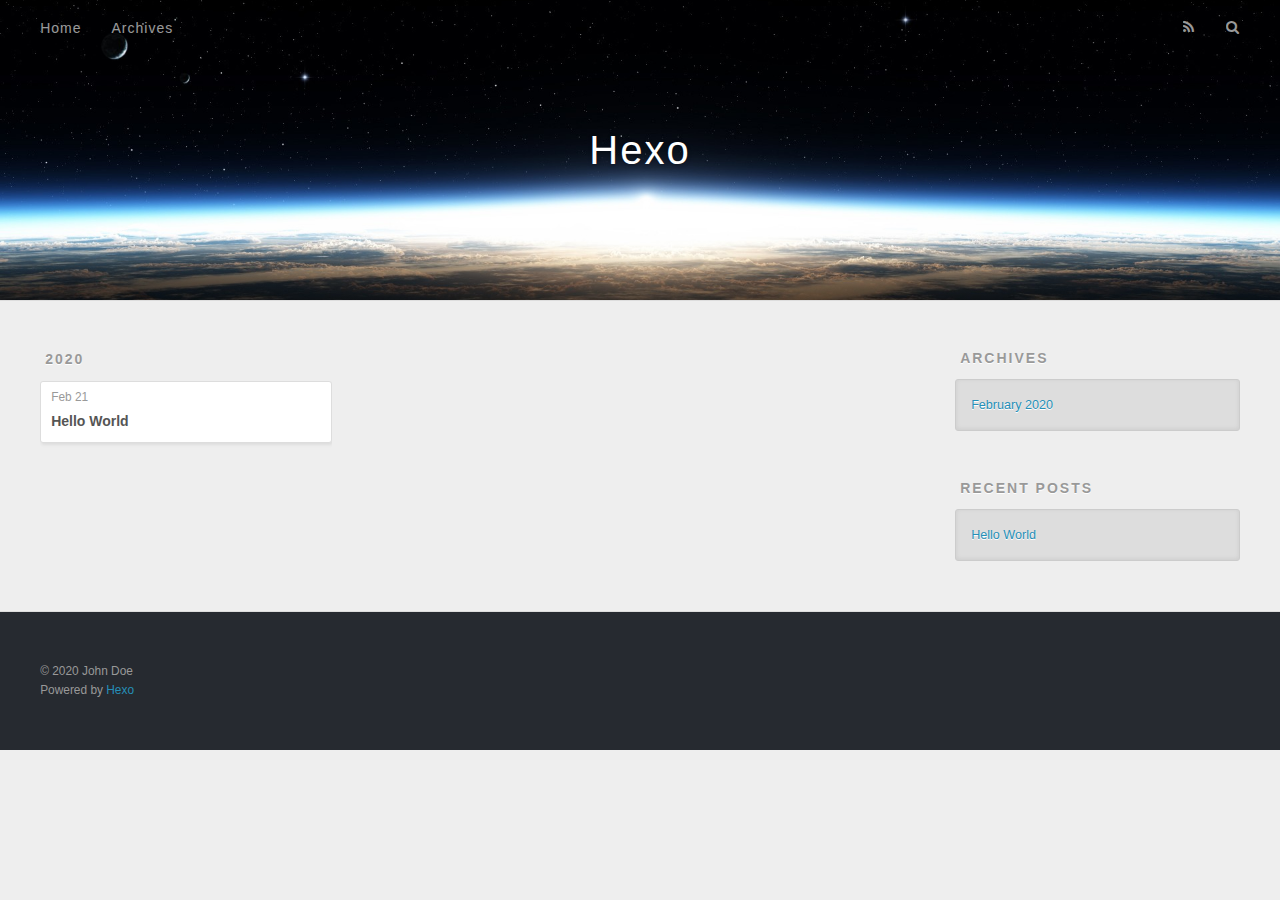
==== archives/index.html @ e288b075 "Site updated: 2020-02-21 16:26:40" ====
<!DOCTYPE html>
<html>
<head>
  <meta charset="utf-8">
  

  
  <title>Archives | Hexo</title>
  <meta name="viewport" content="width=device-width, initial-scale=1, maximum-scale=1">
  <meta property="og:type" content="website">
<meta property="og:title" content="Hexo">
<meta property="og:url" content="http://yoursite.com/archives/index.html">
<meta property="og:site_name" content="Hexo">
<meta property="og:locale" content="en_US">
<meta property="article:author" content="John Doe">
<meta name="twitter:card" content="summary">
  
    <link rel="alternate" href="/atom.xml" title="Hexo" type="application/atom+xml">
  
  
    <link rel="icon" href="/favicon.png">
  
  
    <link href="//fonts.googleapis.com/css?family=Source+Code+Pro" rel="stylesheet" type="text/css">
  
  
<link rel="stylesheet" href="/css/style.css">

<meta name="generator" content="Hexo 4.2.0"></head>

<body>
  <div id="container">
    <div id="wrap">
      <header id="header">
  <div id="banner"></div>
  <div id="header-outer" class="outer">
    <div id="header-title" class="inner">
      <h1 id="logo-wrap">
        <a href="/" id="logo">Hexo</a>
      </h1>
      
    </div>
    <div id="header-inner" class="inner">
      <nav id="main-nav">
        <a id="main-nav-toggle" class="nav-icon"></a>
        
          <a class="main-nav-link" href="/">Home</a>
        
          <a class="main-nav-link" href="/archives">Archives</a>
        
      </nav>
      <nav id="sub-nav">
        
          <a id="nav-rss-link" class="nav-icon" href="/atom.xml" title="RSS Feed"></a>
        
        <a id="nav-search-btn" class="nav-icon" title="Search"></a>
      </nav>
      <div id="search-form-wrap">
        <form action="//google.com/search" method="get" accept-charset="UTF-8" class="search-form"><input type="search" name="q" class="search-form-input" placeholder="Search"><button type="submit" class="search-form-submit">&#xF002;</button><input type="hidden" name="sitesearch" value="http://yoursite.com"></form>
      </div>
    </div>
  </div>
</header>
      <div class="outer">
        <section id="main">
  
  
    
    
      
      
      <section class="archives-wrap">
        <div class="archive-year-wrap">
          <a href="/archives/2020" class="archive-year">2020</a>
        </div>
        <div class="archives">
    
    <article class="archive-article archive-type-post">
  <div class="archive-article-inner">
    <header class="archive-article-header">
      <a href="/2020/02/21/hello-world/" class="archive-article-date">
  <time datetime="2020-02-21T07:49:19.389Z" itemprop="datePublished">Feb 21</time>
</a>
      
  
    <h1 itemprop="name">
      <a class="archive-article-title" href="/2020/02/21/hello-world/">Hello World</a>
    </h1>
  

    </header>
  </div>
</article>
  
  
    </div></section>
  


</section>
        
          <aside id="sidebar">
  
    

  
    

  
    
  
    
  <div class="widget-wrap">
    <h3 class="widget-title">Archives</h3>
    <div class="widget">
      <ul class="archive-list"><li class="archive-list-item"><a class="archive-list-link" href="/archives/2020/02/">February 2020</a></li></ul>
    </div>
  </div>


  
    
  <div class="widget-wrap">
    <h3 class="widget-title">Recent Posts</h3>
    <div class="widget">
      <ul>
        
          <li>
            <a href="/2020/02/21/hello-world/">Hello World</a>
          </li>
        
      </ul>
    </div>
  </div>

  
</aside>
        
      </div>
      <footer id="footer">
  
  <div class="outer">
    <div id="footer-info" class="inner">
      &copy; 2020 John Doe<br>
      Powered by <a href="http://hexo.io/" target="_blank">Hexo</a>
    </div>
  </div>
</footer>
    </div>
    <nav id="mobile-nav">
  
    <a href="/" class="mobile-nav-link">Home</a>
  
    <a href="/archives" class="mobile-nav-link">Archives</a>
  
</nav>
    

<script src="//ajax.googleapis.com/ajax/libs/jquery/2.0.3/jquery.min.js"></script>


  
<link rel="stylesheet" href="/fancybox/jquery.fancybox.css">

  
<script src="/fancybox/jquery.fancybox.pack.js"></script>




<script src="/js/script.js"></script>




  </div>
</body>
</html>
---- css/style.css ----
body {
  width: 100%;
}
body:before,
body:after {
  content: "";
  display: table;
}
body:after {
  clear: both;
}
html,
body,
div,
span,
applet,
object,
iframe,
h1,
h2,
h3,
h4,
h5,
h6,
p,
blockquote,
pre,
a,
abbr,
acronym,
address,
big,
cite,
code,
del,
dfn,
em,
img,
ins,
kbd,
q,
s,
samp,
small,
strike,
strong,
sub,
sup,
tt,
var,
dl,
dt,
dd,
ol,
ul,
li,
fieldset,
form,
label,
legend,
table,
caption,
tbody,
tfoot,
thead,
tr,
th,
td {
  margin: 0;
  padding: 0;
  border: 0;
  outline: 0;
  font-weight: inherit;
  font-style: inherit;
  font-family: inherit;
  font-size: 100%;
  vertical-align: baseline;
}
body {
  line-height: 1;
  color: #000;
  background: #fff;
}
ol,
ul {
  list-style: none;
}
table {
  border-collapse: separate;
  border-spacing: 0;
  vertical-align: middle;
}
caption,
th,
td {
  text-align: left;
  font-weight: normal;
  vertical-align: middle;
}
a img {
  border: none;
}
input,
button {
  margin: 0;
  padding: 0;
}
input::-moz-focus-inner,
button::-moz-focus-inner {
  border: 0;
  padding: 0;
}
@font-face {
  font-family: FontAwesome;
  font-style: normal;
  font-weight: normal;
  src: url("fonts/fontawesome-webfont.eot?v=#4.0.3");
  src: url("fonts/fontawesome-webfont.eot?#iefix&v=#4.0.3") format("embedded-opentype"), url("fonts/fontawesome-webfont.woff?v=#4.0.3") format("woff"), url("fonts/fontawesome-webfont.ttf?v=#4.0.3") format("truetype"), url("fonts/fontawesome-webfont.svg#fontawesomeregular?v=#4.0.3") format("svg");
}
html,
body,
#container {
  height: 100%;
}
body {
  background: #eee;
  font: 14px -apple-system, BlinkMacSystemFont, "Segoe UI", "Roboto", "Oxygen", "Ubuntu", "Cantarell", "Fira Sans", "Droid Sans", "Helvetica Neue", sans-serif;
  -webkit-text-size-adjust: 100%;
}
.outer {
  max-width: 1220px;
  margin: 0 auto;
  padding: 0 20px;
}
.outer:before,
.outer:after {
  content: "";
  display: table;
}
.outer:after {
  clear: both;
}
.inner {
  display: inline;
  float: left;
  width: 98.33333333333333%;
  margin: 0 0.833333333333333%;
}
.left,
.alignleft {
  float: left;
}
.right,
.alignright {
  float: right;
}
.clear {
  clear: both;
}
#container {
  position: relative;
}
.mobile-nav-on {
  overflow: hidden;
}
#wrap {
  height: 100%;
  width: 100%;
  position: absolute;
  top: 0;
  left: 0;
  -webkit-transition: 0.2s ease-out;
  -moz-transition: 0.2s ease-out;
  -ms-transition: 0.2s ease-out;
  transition: 0.2s ease-out;
  z-index: 1;
  background: #eee;
}
.mobile-nav-on #wrap {
  left: 280px;
}
@media screen and (min-width: 768px) {
  #main {
    display: inline;
    float: left;
    width: 73.33333333333333%;
    margin: 0 0.833333333333333%;
  }
}
.article-date,
.article-category-link,
.archive-year,
.widget-title {
  text-decoration: none;
  text-transform: uppercase;
  letter-spacing: 2px;
  color: #999;
  margin-bottom: 1em;
  margin-left: 5px;
  line-height: 1em;
  text-shadow: 0 1px #fff;
  font-weight: bold;
}
.article-inner,
.archive-article-inner {
  background: #fff;
  -webkit-box-shadow: 1px 2px 3px #ddd;
  box-shadow: 1px 2px 3px #ddd;
  border: 1px solid #ddd;
  border-radius: 3px;
}
.article-entry h1,
.widget h1 {
  font-size: 2em;
}
.article-entry h2,
.widget h2 {
  font-size: 1.5em;
}
.article-entry h3,
.widget h3 {
  font-size: 1.3em;
}
.article-entry h4,
.widget h4 {
  font-size: 1.2em;
}
.article-entry h5,
.widget h5 {
  font-size: 1em;
}
.article-entry h6,
.widget h6 {
  font-size: 1em;
  color: #999;
}
.article-entry hr,
.widget hr {
  border: 1px dashed #ddd;
}
.article-entry strong,
.widget strong {
  font-weight: bold;
}
.article-entry em,
.widget em,
.article-entry cite,
.widget cite {
  font-style: italic;
}
.article-entry sup,
.widget sup,
.article-entry sub,
.widget sub {
  font-size: 0.75em;
  line-height: 0;
  position: relative;
  vertical-align: baseline;
}
.article-entry sup,
.widget sup {
  top: -0.5em;
}
.article-entry sub,
.widget sub {
  bottom: -0.2em;
}
.article-entry small,
.widget small {
  font-size: 0.85em;
}
.article-entry acronym,
.widget acronym,
.article-entry abbr,
.widget abbr {
  border-bottom: 1px dotted;
}
.article-entry ul,
.widget ul,
.article-entry ol,
.widget ol,
.article-entry dl,
.widget dl {
  margin: 0 20px;
  line-height: 1.6em;
}
.article-entry ul ul,
.widget ul ul,
.article-entry ol ul,
.widget ol ul,
.article-entry ul ol,
.widget ul ol,
.article-entry ol ol,
.widget ol ol {
  margin-top: 0;
  margin-bottom: 0;
}
.article-entry ul,
.widget ul {
  list-style: disc;
}
.article-entry ol,
.widget ol {
  list-style: decimal;
}
.article-entry dt,
.widget dt {
  font-weight: bold;
}
#header {
  height: 300px;
  position: relative;
  border-bottom: 1px solid #ddd;
}
#header:before,
#header:after {
  content: "";
  position: absolute;
  left: 0;
  right: 0;
  height: 40px;
}
#header:before {
  top: 0;
  background: -webkit-linear-gradient(rgba(0,0,0,0.2), transparent);
  background: -moz-linear-gradient(rgba(0,0,0,0.2), transparent);
  background: -ms-linear-gradient(rgba(0,0,0,0.2), transparent);
  background: linear-gradient(rgba(0,0,0,0.2), transparent);
}
#header:after {
  bottom: 0;
  background: -webkit-linear-gradient(transparent, rgba(0,0,0,0.2));
  background: -moz-linear-gradient(transparent, rgba(0,0,0,0.2));
  background: -ms-linear-gradient(transparent, rgba(0,0,0,0.2));
  background: linear-gradient(transparent, rgba(0,0,0,0.2));
}
#header-outer {
  height: 100%;
  position: relative;
}
#header-inner {
  position: relative;
  overflow: hidden;
}
#banner {
  position: absolute;
  top: 0;
  left: 0;
  width: 100%;
  height: 100%;
  background: url("images/banner.jpg") center #000;
  -webkit-background-size: cover;
  -moz-background-size: cover;
  background-size: cover;
  z-index: -1;
}
#header-title {
  text-align: center;
  height: 40px;
  position: absolute;
  top: 50%;
  left: 0;
  margin-top: -20px;
}
#logo,
#subtitle {
  text-decoration: none;
  color: #fff;
  font-weight: 300;
  text-shadow: 0 1px 4px rgba(0,0,0,0.3);
}
#logo {
  font-size: 40px;
  line-height: 40px;
  letter-spacing: 2px;
}
#subtitle {
  font-size: 16px;
  line-height: 16px;
  letter-spacing: 1px;
}
#subtitle-wrap {
  margin-top: 16px;
}
#main-nav {
  float: left;
  margin-left: -15px;
}
.nav-icon,
.main-nav-link {
  float: left;
  color: #fff;
  opacity: 0.6;
  text-decoration: none;
  text-shadow: 0 1px rgba(0,0,0,0.2);
  -webkit-transition: opacity 0.2s;
  -moz-transition: opacity 0.2s;
  -ms-transition: opacity 0.2s;
  transition: opacity 0.2s;
  display: block;
  padding: 20px 15px;
}
.nav-icon:hover,
.main-nav-link:hover {
  opacity: 1;
}
.nav-icon {
  font-family: FontAwesome;
  text-align: center;
  font-size: 14px;
  width: 14px;
  height: 14px;
  padding: 20px 15px;
  position: relative;
  cursor: pointer;
}
.main-nav-link {
  font-weight: 300;
  letter-spacing: 1px;
}
@media screen and (max-width: 479px) {
  .main-nav-link {
    display: none;
  }
}
#main-nav-toggle {
  display: none;
}
#main-nav-toggle:before {
  content: "\f0c9";
}
@media screen and (max-width: 479px) {
  #main-nav-toggle {
    display: block;
  }
}
#sub-nav {
  float: right;
  margin-right: -15px;
}
#nav-rss-link:before {
  content: "\f09e";
}
#nav-search-btn:before {
  content: "\f002";
}
#search-form-wrap {
  position: absolute;
  top: 15px;
  width: 150px;
  height: 30px;
  right: -150px;
  opacity: 0;
  -webkit-transition: 0.2s ease-out;
  -moz-transition: 0.2s ease-out;
  -ms-transition: 0.2s ease-out;
  transition: 0.2s ease-out;
}
#search-form-wrap.on {
  opacity: 1;
  right: 0;
}
@media screen and (max-width: 479px) {
  #search-form-wrap {
    width: 100%;
    right: -100%;
  }
}
.search-form {
  position: absolute;
  top: 0;
  left: 0;
  right: 0;
  background: #fff;
  padding: 5px 15px;
  border-radius: 15px;
  -webkit-box-shadow: 0 0 10px rgba(0,0,0,0.3);
  box-shadow: 0 0 10px rgba(0,0,0,0.3);
}
.search-form-input {
  border: none;
  background: none;
  color: #555;
  width: 100%;
  font: 13px -apple-system, BlinkMacSystemFont, "Segoe UI", "Roboto", "Oxygen", "Ubuntu", "Cantarell", "Fira Sans", "Droid Sans", "Helvetica Neue", sans-serif;
  outline: none;
}
.search-form-input::-webkit-search-results-decoration,
.search-form-input::-webkit-search-cancel-button {
  -webkit-appearance: none;
}
.search-form-submit {
  position: absolute;
  top: 50%;
  right: 10px;
  margin-top: -7px;
  font: 13px FontAwesome;
  border: none;
  background: none;
  color: #bbb;
  cursor: pointer;
}
.search-form-submit:hover,
.search-form-submit:focus {
  color: #777;
}
.article {
  margin: 50px 0;
}
.article-inner {
  overflow: hidden;
}
.article-meta:before,
.article-meta:after {
  content: "";
  display: table;
}
.article-meta:after {
  clear: both;
}
.article-date {
  float: left;
}
.article-category {
  float: left;
  line-height: 1em;
  color: #ccc;
  text-shadow: 0 1px #fff;
  margin-left: 8px;
}
.article-category:before {
  content: "\2022";
}
.article-category-link {
  margin: 0 12px 1em;
}
.article-header {
  padding: 20px 20px 0;
}
.article-title {
  text-decoration: none;
  font-size: 2em;
  font-weight: bold;
  color: #555;
  line-height: 1.1em;
  -webkit-transition: color 0.2s;
  -moz-transition: color 0.2s;
  -ms-transition: color 0.2s;
  transition: color 0.2s;
}
a.article-title:hover {
  color: #258fb8;
}
.article-entry {
  color: #555;
  padding: 0 20px;
}
.article-entry:before,
.article-entry:after {
  content: "";
  display: table;
}
.article-entry:after {
  clear: both;
}
.article-entry p,
.article-entry table {
  line-height: 1.6em;
  margin: 1.6em 0;
}
.article-entry h1,
.article-entry h2,
.article-entry h3,
.article-entry h4,
.article-entry h5,
.article-entry h6 {
  font-weight: bold;
}
.article-entry h1,
.article-entry h2,
.article-entry h3,
.article-entry h4,
.article-entry h5,
.article-entry h6 {
  line-height: 1.1em;
  margin: 1.1em 0;
}
.article-entry a {
  color: #258fb8;
  text-decoration: none;
}
.article-entry a:hover {
  text-decoration: underline;
}
.article-entry ul,
.article-entry ol,
.article-entry dl {
  margin-top: 1.6em;
  margin-bottom: 1.6em;
}
.article-entry img,
.article-entry video {
  max-width: 100%;
  height: auto;
  display: block;
  margin: auto;
}
.article-entry iframe {
  border: none;
}
.article-entry table {
  width: 100%;
  border-collapse: collapse;
  border-spacing: 0;
}
.article-entry th {
  font-weight: bold;
  border-bottom: 3px solid #ddd;
  padding-bottom: 0.5em;
}
.article-entry td {
  border-bottom: 1px solid #ddd;
  padding: 10px 0;
}
.article-entry blockquote {
  font-family: Georgia, "Times New Roman", serif;
  font-size: 1.4em;
  margin: 1.6em 20px;
  text-align: center;
}
.article-entry blockquote footer {
  font-size: 14px;
  margin: 1.6em 0;
  font-family: -apple-system, BlinkMacSystemFont, "Segoe UI", "Roboto", "Oxygen", "Ubuntu", "Cantarell", "Fira Sans", "Droid Sans", "Helvetica Neue", sans-serif;
}
.article-entry blockquote footer cite:before {
  content: "—";
  padding: 0 0.5em;
}
.article-entry .pullquote {
  text-align: left;
  width: 45%;
  margin: 0;
}
.article-entry .pullquote.left {
  margin-left: 0.5em;
  margin-right: 1em;
}
.article-entry .pullquote.right {
  margin-right: 0.5em;
  margin-left: 1em;
}
.article-entry .caption {
  color: #999;
  display: block;
  font-size: 0.9em;
  margin-top: 0.5em;
  position: relative;
  text-align: center;
}
.article-entry .video-container {
  position: relative;
  padding-top: 56.25%;
  height: 0;
  overflow: hidden;
}
.article-entry .video-container iframe,
.article-entry .video-container object,
.article-entry .video-container embed {
  position: absolute;
  top: 0;
  left: 0;
  width: 100%;
  height: 100%;
  margin-top: 0;
}
.article-more-link a {
  display: inline-block;
  line-height: 1em;
  padding: 6px 15px;
  border-radius: 15px;
  background: #eee;
  color: #999;
  text-shadow: 0 1px #fff;
  text-decoration: none;
}
.article-more-link a:hover {
  background: #258fb8;
  color: #fff;
  text-decoration: none;
  text-shadow: 0 1px #1e7293;
}
.article-footer {
  font-size: 0.85em;
  line-height: 1.6em;
  border-top: 1px solid #ddd;
  padding-top: 1.6em;
  margin: 0 20px 20px;
}
.article-footer:before,
.article-footer:after {
  content: "";
  display: table;
}
.article-footer:after {
  clear: both;
}
.article-footer a {
  color: #999;
  text-decoration: none;
}
.article-footer a:hover {
  color: #555;
}
.article-tag-list-item {
  float: left;
  margin-right: 10px;
}
.article-tag-list-link:before {
  content: "#";
}
.article-comment-link {
  float: right;
}
.article-comment-link:before {
  content: "\f075";
  font-family: FontAwesome;
  padding-right: 8px;
}
.article-share-link {
  cursor: pointer;
  float: right;
  margin-left: 20px;
}
.article-share-link:before {
  content: "\f064";
  font-family: FontAwesome;
  padding-right: 6px;
}
#article-nav {
  position: relative;
}
#article-nav:before,
#article-nav:after {
  content: "";
  display: table;
}
#article-nav:after {
  clear: both;
}
@media screen and (min-width: 768px) {
  #article-nav {
    margin: 50px 0;
  }
  #article-nav:before {
    width: 8px;
    height: 8px;
    position: absolute;
    top: 50%;
    left: 50%;
    margin-top: -4px;
    margin-left: -4px;
    content: "";
    border-radius: 50%;
    background: #ddd;
    -webkit-box-shadow: 0 1px 2px #fff;
    box-shadow: 0 1px 2px #fff;
  }
}
.article-nav-link-wrap {
  text-decoration: none;
  text-shadow: 0 1px #fff;
  color: #999;
  -webkit-box-sizing: border-box;
  -moz-box-sizing: border-box;
  box-sizing: border-box;
  margin-top: 50px;
  text-align: center;
  display: block;
}
.article-nav-link-wrap:hover {
  color: #555;
}
@media screen and (min-width: 768px) {
  .article-nav-link-wrap {
    width: 50%;
    margin-top: 0;
  }
}
@media screen and (min-width: 768px) {
  #article-nav-newer {
    float: left;
    text-align: right;
    padding-right: 20px;
  }
}
@media screen and (min-width: 768px) {
  #article-nav-older {
    float: right;
    text-align: left;
    padding-left: 20px;
  }
}
.article-nav-caption {
  text-transform: uppercase;
  letter-spacing: 2px;
  color: #ddd;
  line-height: 1em;
  font-weight: bold;
}
#article-nav-newer .article-nav-caption {
  margin-right: -2px;
}
.article-nav-title {
  font-size: 0.85em;
  line-height: 1.6em;
  margin-top: 0.5em;
}
.article-share-box {
  position: absolute;
  display: none;
  background: #fff;
  -webkit-box-shadow: 1px 2px 10px rgba(0,0,0,0.2);
  box-shadow: 1px 2px 10px rgba(0,0,0,0.2);
  border-radius: 3px;
  margin-left: -145px;
  overflow: hidden;
  z-index: 1;
}
.article-share-box.on {
  display: block;
}
.article-share-input {
  width: 100%;
  background: none;
  -webkit-box-sizing: border-box;
  -moz-box-sizing: border-box;
  box-sizing: border-box;
  font: 14px -apple-system, BlinkMacSystemFont, "Segoe UI", "Roboto", "Oxygen", "Ubuntu", "Cantarell", "Fira Sans", "Droid Sans", "Helvetica Neue", sans-serif;
  padding: 0 15px;
  color: #555;
  outline: none;
  border: 1px solid #ddd;
  border-radius: 3px 3px 0 0;
  height: 36px;
  line-height: 36px;
}
.article-share-links {
  background: #eee;
}
.article-share-links:before,
.article-share-links:after {
  content: "";
  display: table;
}
.article-share-links:after {
  clear: both;
}
.article-share-twitter,
.article-share-facebook,
.article-share-pinterest,
.article-share-google {
  width: 50px;
  height: 36px;
  display: block;
  float: left;
  position: relative;
  color: #999;
  text-shadow: 0 1px #fff;
}
.article-share-twitter:before,
.article-share-facebook:before,
.article-share-pinterest:before,
.article-share-google:before {
  font-size: 20px;
  font-family: FontAwesome;
  width: 20px;
  height: 20px;
  position: absolute;
  top: 50%;
  left: 50%;
  margin-top: -10px;
  margin-left: -10px;
  text-align: center;
}
.article-share-twitter:hover,
.article-share-facebook:hover,
.article-share-pinterest:hover,
.article-share-google:hover {
  color: #fff;
}
.article-share-twitter:before {
  content: "\f099";
}
.article-share-twitter:hover {
  background: #00aced;
  text-shadow: 0 1px #008abe;
}
.article-share-facebook:before {
  content: "\f09a";
}
.article-share-facebook:hover {
  background: #3b5998;
  text-shadow: 0 1px #2f477a;
}
.article-share-pinterest:before {
  content: "\f0d2";
}
.article-share-pinterest:hover {
  background: #cb2027;
  text-shadow: 0 1px #a21a1f;
}
.article-share-google:before {
  content: "\f0d5";
}
.article-share-google:hover {
  background: #dd4b39;
  text-shadow: 0 1px #be3221;
}
.article-gallery {
  background: #000;
  position: relative;
}
.article-gallery-photos {
  position: relative;
  overflow: hidden;
}
.article-gallery-img {
  display: none;
  max-width: 100%;
}
.article-gallery-img:first-child {
  display: block;
}
.article-gallery-img.loaded {
  position: absolute;
  display: block;
}
.article-gallery-img img {
  display: block;
  max-width: 100%;
  margin: 0 auto;
}
#comments {
  background: #fff;
  -webkit-box-shadow: 1px 2px 3px #ddd;
  box-shadow: 1px 2px 3px #ddd;
  padding: 20px;
  border: 1px solid #ddd;
  border-radius: 3px;
  margin: 50px 0;
}
#comments a {
  color: #258fb8;
}
.archives-wrap {
  margin: 50px 0;
}
.archives:before,
.archives:after {
  content: "";
  display: table;
}
.archives:after {
  clear: both;
}
.archive-year-wrap {
  margin-bottom: 1em;
}
.archives {
  -webkit-column-gap: 10px;
  -moz-column-gap: 10px;
  column-gap: 10px;
}
@media screen and (min-width: 480px) and (max-width: 767px) {
  .archives {
    -webkit-column-count: 2;
    -moz-column-count: 2;
    column-count: 2;
  }
}
@media screen and (min-width: 768px) {
  .archives {
    -webkit-column-count: 3;
    -moz-column-count: 3;
    column-count: 3;
  }
}
.archive-article {
  -webkit-column-break-inside: avoid;
  page-break-inside: avoid;
  overflow: hidden;
  break-inside: avoid-column;
}
.archive-article-inner {
  padding: 10px;
  margin-bottom: 15px;
}
.archive-article-title {
  text-decoration: none;
  font-weight: bold;
  color: #555;
  -webkit-transition: color 0.2s;
  -moz-transition: color 0.2s;
  -ms-transition: color 0.2s;
  transition: color 0.2s;
  line-height: 1.6em;
}
.archive-article-title:hover {
  color: #258fb8;
}
.archive-article-footer {
  margin-top: 1em;
}
.archive-article-date {
  color: #999;
  text-decoration: none;
  font-size: 0.85em;
  line-height: 1em;
  margin-bottom: 0.5em;
  display: block;
}
#page-nav {
  margin: 50px auto;
  background: #fff;
  -webkit-box-shadow: 1px 2px 3px #ddd;
  box-shadow: 1px 2px 3px #ddd;
  border: 1px solid #ddd;
  border-radius: 3px;
  text-align: center;
  color: #999;
  overflow: hidden;
}
#page-nav:before,
#page-nav:after {
  content: "";
  display: table;
}
#page-nav:after {
  clear: both;
}
#page-nav a,
#page-nav span {
  padding: 10px 20px;
  line-height: 1;
  height: 2ex;
}
#page-nav a {
  color: #999;
  text-decoration: none;
}
#page-nav a:hover {
  background: #999;
  color: #fff;
}
#page-nav .prev {
  float: left;
}
#page-nav .next {
  float: right;
}
#page-nav .page-number {
  display: inline-block;
}
@media screen and (max-width: 479px) {
  #page-nav .page-number {
    display: none;
  }
}
#page-nav .current {
  color: #555;
  font-weight: bold;
}
#page-nav .space {
  color: #ddd;
}
#footer {
  background: #262a30;
  padding: 50px 0;
  border-top: 1px solid #ddd;
  color: #999;
}
#footer a {
  color: #258fb8;
  text-decoration: none;
}
#footer a:hover {
  text-decoration: underline;
}
#footer-info {
  line-height: 1.6em;
  font-size: 0.85em;
}
.article-entry pre,
.article-entry .highlight {
  background: #2d2d2d;
  margin: 0 -20px;
  padding: 15px 20px;
  border-style: solid;
  border-color: #ddd;
  border-width: 1px 0;
  overflow: auto;
  color: #ccc;
  line-height: 22.400000000000002px;
}
.article-entry .highlight .gutter pre,
.article-entry .gist .gist-file .gist-data .line-numbers {
  color: #666;
  font-size: 0.85em;
}
.article-entry pre,
.article-entry code {
  font-family: "Source Code Pro", Consolas, Monaco, Menlo, Consolas, monospace;
}
.article-entry code {
  background: #eee;
  text-shadow: 0 1px #fff;
  padding: 0 0.3em;
}
.article-entry pre code {
  background: none;
  text-shadow: none;
  padding: 0;
}
.article-entry .highlight pre {
  border: none;
  margin: 0;
  padding: 0;
}
.article-entry .highlight table {
  margin: 0;
  width: auto;
}
.article-entry .highlight td {
  border: none;
  padding: 0;
}
.article-entry .highlight figcaption {
  font-size: 0.85em;
  color: #999;
  line-height: 1em;
  margin-bottom: 1em;
}
.article-entry .highlight figcaption:before,
.article-entry .highlight figcaption:after {
  content: "";
  display: table;
}
.article-entry .highlight figcaption:after {
  clear: both;
}
.article-entry .highlight figcaption a {
  float: right;
}
.article-entry .highlight .gutter pre {
  text-align: right;
  padding-right: 20px;
}
.article-entry .highlight .line {
  height: 22.400000000000002px;
}
.article-entry .highlight .line.marked {
  background: #515151;
}
.article-entry .gist {
  margin: 0 -20px;
  border-style: solid;
  border-color: #ddd;
  border-width: 1px 0;
  background: #2d2d2d;
  padding: 15px 20px 15px 0;
}
.article-entry .gist .gist-file {
  border: none;
  font-family: "Source Code Pro", Consolas, Monaco, Menlo, Consolas, monospace;
  margin: 0;
}
.article-entry .gist .gist-file .gist-data {
  background: none;
  border: none;
}
.article-entry .gist .gist-file .gist-data .line-numbers {
  background: none;
  border: none;
  padding: 0 20px 0 0;
}
.article-entry .gist .gist-file .gist-data .line-data {
  padding: 0 !important;
}
.article-entry .gist .gist-file .highlight {
  margin: 0;
  padding: 0;
  border: none;
}
.article-entry .gist .gist-file .gist-meta {
  background: #2d2d2d;
  color: #999;
  font: 0.85em -apple-system, BlinkMacSystemFont, "Segoe UI", "Roboto", "Oxygen", "Ubuntu", "Cantarell", "Fira Sans", "Droid Sans", "Helvetica Neue", sans-serif;
  text-shadow: 0 0;
  padding: 0;
  margin-top: 1em;
  margin-left: 20px;
}
.article-entry .gist .gist-file .gist-meta a {
  color: #258fb8;
  font-weight: normal;
}
.article-entry .gist .gist-file .gist-meta a:hover {
  text-decoration: underline;
}
pre .comment,
pre .title {
  color: #999;
}
pre .variable,
pre .attribute,
pre .tag,
pre .regexp,
pre .ruby .constant,
pre .xml .tag .title,
pre .xml .pi,
pre .xml .doctype,
pre .html .doctype,
pre .css .id,
pre .css .class,
pre .css .pseudo {
  color: #f2777a;
}
pre .number,
pre .preprocessor,
pre .built_in,
pre .literal,
pre .params,
pre .constant {
  color: #f99157;
}
pre .class,
pre .ruby .class .title,
pre .css .rules .attribute {
  color: #9c9;
}
pre .string,
pre .value,
pre .inheritance,
pre .header,
pre .ruby .symbol,
pre .xml .cdata {
  color: #9c9;
}
pre .css .hexcolor {
  color: #6cc;
}
pre .function,
pre .python .decorator,
pre .python .title,
pre .ruby .function .title,
pre .ruby .title .keyword,
pre .perl .sub,
pre .javascript .title,
pre .coffeescript .title {
  color: #69c;
}
pre .keyword,
pre .javascript .function {
  color: #c9c;
}
@media screen and (max-width: 479px) {
  #mobile-nav {
    position: absolute;
    top: 0;
    left: 0;
    width: 280px;
    height: 100%;
    background: #191919;
    border-right: 1px solid #fff;
  }
}
@media screen and (max-width: 479px) {
  .mobile-nav-link {
    display: block;
    color: #999;
    text-decoration: none;
    padding: 15px 20px;
    font-weight: bold;
  }
  .mobile-nav-link:hover {
    color: #fff;
  }
}
@media screen and (min-width: 768px) {
  #sidebar {
    display: inline;
    float: left;
    width: 23.333333333333332%;
    margin: 0 0.833333333333333%;
  }
}
.widget-wrap {
  margin: 50px 0;
}
.widget {
  color: #777;
  text-shadow: 0 1px #fff;
  background: #ddd;
  -webkit-box-shadow: 0 -1px 4px #ccc inset;
  box-shadow: 0 -1px 4px #ccc inset;
  border: 1px solid #ccc;
  padding: 15px;
  border-radius: 3px;
}
.widget a {
  color: #258fb8;
  text-decoration: none;
}
.widget a:hover {
  text-decoration: underline;
}
.widget ul ul,
.widget ol ul,
.widget dl ul,
.widget ul ol,
.widget ol ol,
.widget dl ol,
.widget ul dl,
.widget ol dl,
.widget dl dl {
  margin-left: 15px;
  list-style: disc;
}
.widget {
  line-height: 1.6em;
  word-wrap: break-word;
  font-size: 0.9em;
}
.widget ul,
.widget ol {
  list-style: none;
  margin: 0;
}
.widget ul ul,
.widget ol ul,
.widget ul ol,
.widget ol ol {
  margin: 0 20px;
}
.widget ul ul,
.widget ol ul {
  list-style: disc;
}
.widget ul ol,
.widget ol ol {
  list-style: decimal;
}
.category-list-count,
.tag-list-count,
.archive-list-count {
  padding-left: 5px;
  color: #999;
  font-size: 0.85em;
}
.category-list-count:before,
.tag-list-count:before,
.archive-list-count:before {
  content: "(";
}
.category-list-count:after,
.tag-list-count:after,
.archive-list-count:after {
  content: ")";
}
.tagcloud a {
  margin-right: 5px;
  display: inline-block;
}
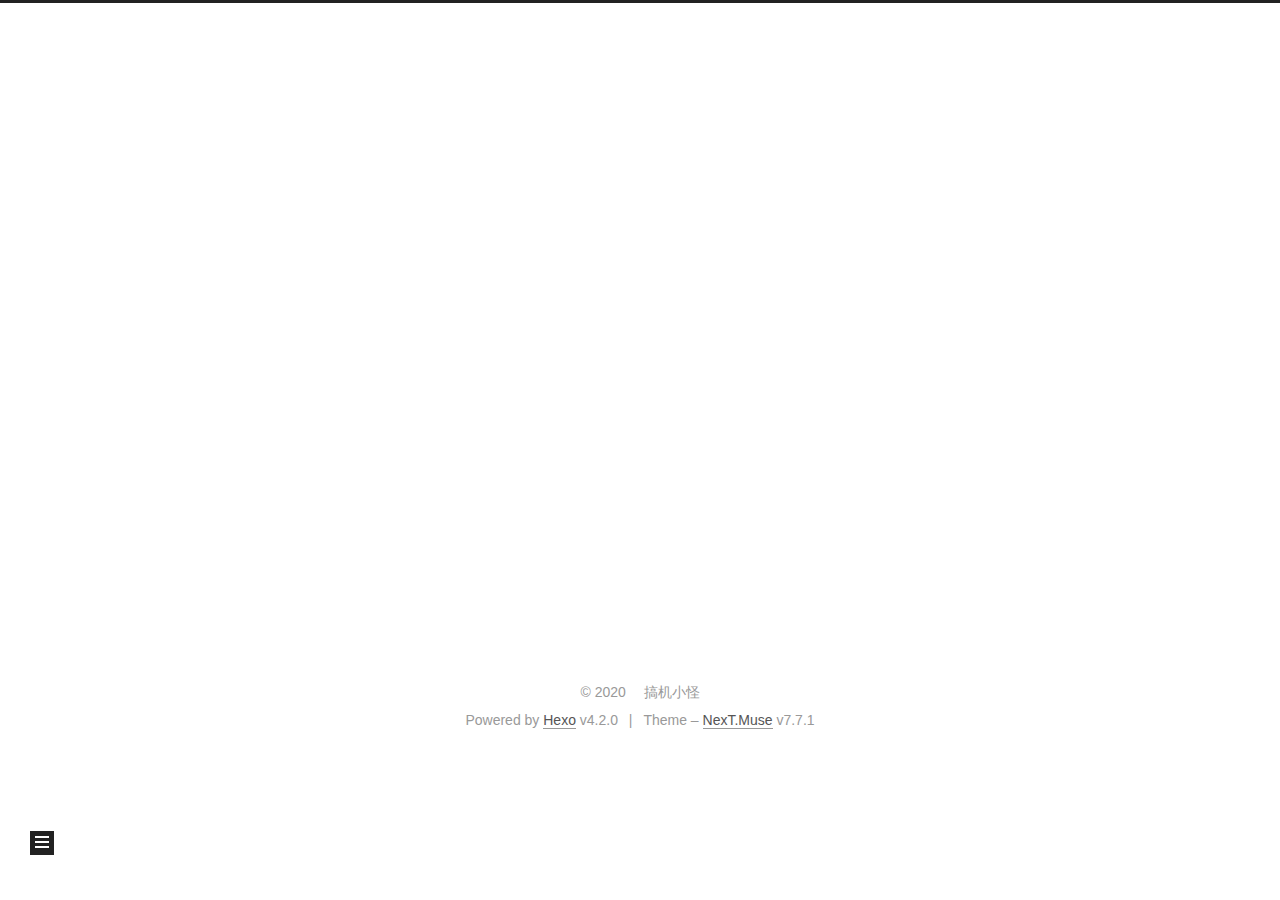
==== commit 6b4dcfe4: "Site updated: 2020-02-22 14:13:14" ====
--- a/archives/index.html
+++ b/archives/index.html
@@ -1,178 +1,356 @@
 <!DOCTYPE html>
-<html>
+<html lang="zh-Hans">
 <head>
-  <meta charset="utf-8">
-  
-
-  
-  <title>Archives | Hexo</title>
-  <meta name="viewport" content="width=device-width, initial-scale=1, maximum-scale=1">
-  <meta property="og:type" content="website">
+  <meta charset="UTF-8">
+<meta name="viewport" content="width=device-width, initial-scale=1, maximum-scale=2">
+<meta name="theme-color" content="#222">
+<meta name="generator" content="Hexo 4.2.0">
+  <link rel="apple-touch-icon" sizes="180x180" href="/images/apple-touch-icon-next.png">
+  <link rel="icon" type="image/png" sizes="32x32" href="/images/favicon-32x32-next.png">
+  <link rel="icon" type="image/png" sizes="16x16" href="/images/favicon-16x16-next.png">
+  <link rel="mask-icon" href="/images/logo.svg" color="#222">
+
+<link rel="stylesheet" href="/css/main.css">
+
+
+<link rel="stylesheet" href="/lib/font-awesome/css/font-awesome.min.css">
+
+<script id="hexo-configurations">
+    var NexT = window.NexT || {};
+    var CONFIG = {"hostname":"yoursite.com","root":"/","scheme":"Muse","version":"7.7.1","exturl":false,"sidebar":{"position":"left","display":"post","padding":18,"offset":12,"onmobile":false},"copycode":{"enable":false,"show_result":false,"style":null},"back2top":{"enable":true,"sidebar":false,"scrollpercent":false},"bookmark":{"enable":false,"color":"#222","save":"auto"},"fancybox":false,"mediumzoom":false,"lazyload":false,"pangu":false,"comments":{"style":"tabs","active":null,"storage":true,"lazyload":false,"nav":null},"algolia":{"hits":{"per_page":10},"labels":{"input_placeholder":"Search for Posts","hits_empty":"We didn't find any results for the search: ${query}","hits_stats":"${hits} results found in ${time} ms"}},"localsearch":{"enable":false,"trigger":"auto","top_n_per_article":1,"unescape":false,"preload":false},"motion":{"enable":true,"async":false,"transition":{"post_block":"fadeIn","post_header":"slideDownIn","post_body":"slideDownIn","coll_header":"slideLeftIn","sidebar":"slideUpIn"}}};
+  </script>
+
+  <meta name="description" content="这是一个技术交流博客">
+<meta property="og:type" content="website">
 <meta property="og:title" content="Hexo">
 <meta property="og:url" content="http://yoursite.com/archives/index.html">
 <meta property="og:site_name" content="Hexo">
-<meta property="og:locale" content="en_US">
-<meta property="article:author" content="John Doe">
+<meta property="og:description" content="这是一个技术交流博客">
+<meta property="article:author" content="搞机小怪">
 <meta name="twitter:card" content="summary">
-  
-    <link rel="alternate" href="/atom.xml" title="Hexo" type="application/atom+xml">
-  
-  
-    <link rel="icon" href="/favicon.png">
-  
-  
-    <link href="//fonts.googleapis.com/css?family=Source+Code+Pro" rel="stylesheet" type="text/css">
-  
-  
-<link rel="stylesheet" href="/css/style.css">
-
-<meta name="generator" content="Hexo 4.2.0"></head>
-
-<body>
-  <div id="container">
-    <div id="wrap">
-      <header id="header">
-  <div id="banner"></div>
-  <div id="header-outer" class="outer">
-    <div id="header-title" class="inner">
-      <h1 id="logo-wrap">
-        <a href="/" id="logo">Hexo</a>
-      </h1>
+
+<link rel="canonical" href="http://yoursite.com/archives/">
+
+
+<script id="page-configurations">
+  // https://hexo.io/docs/variables.html
+  CONFIG.page = {
+    sidebar: "",
+    isHome: false,
+    isPost: false
+  };
+</script>
+
+  <title>Archive | Hexo</title>
+  
+
+
+
+
+
+
+  <noscript>
+  <style>
+  .use-motion .brand,
+  .use-motion .menu-item,
+  .sidebar-inner,
+  .use-motion .post-block,
+  .use-motion .pagination,
+  .use-motion .comments,
+  .use-motion .post-header,
+  .use-motion .post-body,
+  .use-motion .collection-header { opacity: initial; }
+
+  .use-motion .site-title,
+  .use-motion .site-subtitle {
+    opacity: initial;
+    top: initial;
+  }
+
+  .use-motion .logo-line-before i { left: initial; }
+  .use-motion .logo-line-after i { right: initial; }
+  </style>
+</noscript>
+
+</head>
+
+<body itemscope itemtype="http://schema.org/WebPage">
+  <div class="container use-motion">
+    <div class="headband"></div>
+
+    <header class="header" itemscope itemtype="http://schema.org/WPHeader">
+      <div class="header-inner"><div class="site-brand-container">
+  <div class="site-nav-toggle">
+    <div class="toggle" aria-label="Toggle navigation bar">
+      <span class="toggle-line toggle-line-first"></span>
+      <span class="toggle-line toggle-line-middle"></span>
+      <span class="toggle-line toggle-line-last"></span>
+    </div>
+  </div>
+
+  <div class="site-meta">
+
+    <div>
+      <a href="/" class="brand" rel="start">
+        <span class="logo-line-before"><i></i></span>
+        <span class="site-title">Hexo</span>
+        <span class="logo-line-after"><i></i></span>
+      </a>
+    </div>
+  </div>
+
+  <div class="site-nav-right"></div>
+</div>
+
+
+<nav class="site-nav">
+  
+  <ul id="menu" class="menu">
+        <li class="menu-item menu-item-home">
+
+    <a href="/" rel="section"><i class="fa fa-fw fa-home"></i>Home</a>
+
+  </li>
+        <li class="menu-item menu-item-archives">
+
+    <a href="/archives/" rel="section"><i class="fa fa-fw fa-archive"></i>Archives</a>
+
+  </li>
+  </ul>
+
+</nav>
+</div>
+    </header>
+
+    
+  <div class="back-to-top">
+    <i class="fa fa-arrow-up"></i>
+    <span>0%</span>
+  </div>
+
+
+    <main class="main">
+      <div class="main-inner">
+        <div class="content-wrap">
+          
+
+          <div class="content">
+            
+
+  
+  
+  
+  <div class="post-block">
+    <div class="posts-collapse">
+      <div class="collection-title">
+        <span class="collection-header">Um..! 2 posts in total. Keep on posting.</span>
+      </div>
+
       
-    </div>
-    <div id="header-inner" class="inner">
-      <nav id="main-nav">
-        <a id="main-nav-toggle" class="nav-icon"></a>
+    <div class="collection-year">
+      <h1 class="collection-header">2020</h1>
+    </div>
+
+  <article itemscope itemtype="http://schema.org/Article">
+    <header class="post-header">
+
+      <div class="post-meta">
+        <time itemprop="dateCreated"
+              datetime="2020-02-21T18:39:23+08:00"
+              content="2020-02-21">
+          02-21
+        </time>
+      </div>
+
+      <h2 class="post-title">
+          <a class="post-title-link" href="/2020/02/21/Termux%E4%BD%BF%E7%94%A8%E5%B0%8F%E8%AE%B0/" itemprop="url">
+            <span itemprop="name">Termux使用小记</span>
+          </a>
+      </h2>
+
+    </header>
+  </article>
+
+  <article itemscope itemtype="http://schema.org/Article">
+    <header class="post-header">
+
+      <div class="post-meta">
+        <time itemprop="dateCreated"
+              datetime="2020-02-21T15:49:19+08:00"
+              content="2020-02-21">
+          02-21
+        </time>
+      </div>
+
+      <h2 class="post-title">
+          <a class="post-title-link" href="/2020/02/21/hello-world/" itemprop="url">
+            <span itemprop="name">Hello World</span>
+          </a>
+      </h2>
+
+    </header>
+  </article>
+
+
+    </div>
+  </div>
+  
+  
+  
+
+  
+
+
+
+          </div>
+          
+
+<script>
+  window.addEventListener('tabs:register', () => {
+    let activeClass = CONFIG.comments.activeClass;
+    if (CONFIG.comments.storage) {
+      activeClass = localStorage.getItem('comments_active') || activeClass;
+    }
+    if (activeClass) {
+      let activeTab = document.querySelector(`a[href="#comment-${activeClass}"]`);
+      if (activeTab) {
+        activeTab.click();
+      }
+    }
+  });
+  if (CONFIG.comments.storage) {
+    window.addEventListener('tabs:click', event => {
+      if (!event.target.matches('.tabs-comment .tab-content .tab-pane')) return;
+      let commentClass = event.target.classList[1];
+      localStorage.setItem('comments_active', commentClass);
+    });
+  }
+</script>
+
+        </div>
+          
+  
+  <div class="toggle sidebar-toggle">
+    <span class="toggle-line toggle-line-first"></span>
+    <span class="toggle-line toggle-line-middle"></span>
+    <span class="toggle-line toggle-line-last"></span>
+  </div>
+
+  <aside class="sidebar">
+    <div class="sidebar-inner">
+
+      <ul class="sidebar-nav motion-element">
+        <li class="sidebar-nav-toc">
+          Table of Contents
+        </li>
+        <li class="sidebar-nav-overview">
+          Overview
+        </li>
+      </ul>
+
+      <!--noindex-->
+      <div class="post-toc-wrap sidebar-panel">
+      </div>
+      <!--/noindex-->
+
+      <div class="site-overview-wrap sidebar-panel">
+        <div class="site-author motion-element" itemprop="author" itemscope itemtype="http://schema.org/Person">
+  <p class="site-author-name" itemprop="name">搞机小怪</p>
+  <div class="site-description" itemprop="description">这是一个技术交流博客</div>
+</div>
+<div class="site-state-wrap motion-element">
+  <nav class="site-state">
+      <div class="site-state-item site-state-posts">
+          <a href="/archives/">
         
-          <a class="main-nav-link" href="/">Home</a>
+          <span class="site-state-item-count">2</span>
+          <span class="site-state-item-name">posts</span>
+        </a>
+      </div>
+  </nav>
+</div>
+
+
+
+      </div>
+
+    </div>
+  </aside>
+  <div id="sidebar-dimmer"></div>
+
+
+      </div>
+    </main>
+
+    <footer class="footer">
+      <div class="footer-inner">
         
-          <a class="main-nav-link" href="/archives">Archives</a>
+
+<div class="copyright">
+  
+  &copy; 
+  <span itemprop="copyrightYear">2020</span>
+  <span class="with-love">
+    <i class="fa fa-user"></i>
+  </span>
+  <span class="author" itemprop="copyrightHolder">搞机小怪</span>
+</div>
+  <div class="powered-by">Powered by <a href="https://hexo.io/" class="theme-link" rel="noopener" target="_blank">Hexo</a> v4.2.0
+  </div>
+  <span class="post-meta-divider">|</span>
+  <div class="theme-info">Theme – <a href="https://muse.theme-next.org/" class="theme-link" rel="noopener" target="_blank">NexT.Muse</a> v7.7.1
+  </div>
+
         
-      </nav>
-      <nav id="sub-nav">
-        
-          <a id="nav-rss-link" class="nav-icon" href="/atom.xml" title="RSS Feed"></a>
-        
-        <a id="nav-search-btn" class="nav-icon" title="Search"></a>
-      </nav>
-      <div id="search-form-wrap">
-        <form action="//google.com/search" method="get" accept-charset="UTF-8" class="search-form"><input type="search" name="q" class="search-form-input" placeholder="Search"><button type="submit" class="search-form-submit">&#xF002;</button><input type="hidden" name="sitesearch" value="http://yoursite.com"></form>
-      </div>
-    </div>
-  </div>
-</header>
-      <div class="outer">
-        <section id="main">
-  
-  
-    
-    
-      
-      
-      <section class="archives-wrap">
-        <div class="archive-year-wrap">
-          <a href="/archives/2020" class="archive-year">2020</a>
-        </div>
-        <div class="archives">
-    
-    <article class="archive-article archive-type-post">
-  <div class="archive-article-inner">
-    <header class="archive-article-header">
-      <a href="/2020/02/21/hello-world/" class="archive-article-date">
-  <time datetime="2020-02-21T07:49:19.389Z" itemprop="datePublished">Feb 21</time>
-</a>
-      
-  
-    <h1 itemprop="name">
-      <a class="archive-article-title" href="/2020/02/21/hello-world/">Hello World</a>
-    </h1>
-  
-
-    </header>
-  </div>
-</article>
-  
-  
-    </div></section>
-  
-
-
-</section>
-        
-          <aside id="sidebar">
-  
-    
-
-  
-    
-
-  
-    
-  
-    
-  <div class="widget-wrap">
-    <h3 class="widget-title">Archives</h3>
-    <div class="widget">
-      <ul class="archive-list"><li class="archive-list-item"><a class="archive-list-link" href="/archives/2020/02/">February 2020</a></li></ul>
-    </div>
-  </div>
-
-
-  
-    
-  <div class="widget-wrap">
-    <h3 class="widget-title">Recent Posts</h3>
-    <div class="widget">
-      <ul>
-        
-          <li>
-            <a href="/2020/02/21/hello-world/">Hello World</a>
-          </li>
-        
-      </ul>
-    </div>
-  </div>
-
-  
-</aside>
-        
-      </div>
-      <footer id="footer">
-  
-  <div class="outer">
-    <div id="footer-info" class="inner">
-      &copy; 2020 John Doe<br>
-      Powered by <a href="http://hexo.io/" target="_blank">Hexo</a>
-    </div>
-  </div>
-</footer>
-    </div>
-    <nav id="mobile-nav">
-  
-    <a href="/" class="mobile-nav-link">Home</a>
-  
-    <a href="/archives" class="mobile-nav-link">Archives</a>
-  
-</nav>
-    
-
-<script src="//ajax.googleapis.com/ajax/libs/jquery/2.0.3/jquery.min.js"></script>
-
-
-  
-<link rel="stylesheet" href="/fancybox/jquery.fancybox.css">
-
-  
-<script src="/fancybox/jquery.fancybox.pack.js"></script>
-
-
-
-
-<script src="/js/script.js"></script>
-
-
-
-
-  </div>
+
+
+
+
+
+
+
+
+      </div>
+    </footer>
+  </div>
+
+  
+  <script src="/lib/anime.min.js"></script>
+  <script src="/lib/velocity/velocity.min.js"></script>
+  <script src="/lib/velocity/velocity.ui.min.js"></script>
+
+<script src="/js/utils.js"></script>
+
+<script src="/js/motion.js"></script>
+
+
+<script src="/js/schemes/muse.js"></script>
+
+
+<script src="/js/next-boot.js"></script>
+
+
+
+
+  
+
+
+
+
+
+
+
+
+
+
+
+
+
+
+
+  
+
+  
+
 </body>
-</html>+</html>
--- a/css/main.css
+++ b/css/main.css
@@ -0,0 +1,2279 @@
+html {
+  line-height: 1.15; /* 1 */
+  -webkit-text-size-adjust: 100%; /* 2 */
+}
+body {
+  margin: 0;
+}
+main {
+  display: block;
+}
+h1 {
+  font-size: 2em;
+  margin: 0.67em 0;
+}
+hr {
+  box-sizing: content-box; /* 1 */
+  height: 0; /* 1 */
+  overflow: visible; /* 2 */
+}
+pre {
+  font-family: monospace, monospace; /* 1 */
+  font-size: 1em; /* 2 */
+}
+a {
+  background: transparent;
+}
+abbr[title] {
+  border-bottom: none; /* 1 */
+  text-decoration: underline; /* 2 */
+  text-decoration: underline dotted; /* 2 */
+}
+b,
+strong {
+  font-weight: bolder;
+}
+code,
+kbd,
+samp {
+  font-family: monospace, monospace; /* 1 */
+  font-size: 1em; /* 2 */
+}
+small {
+  font-size: 80%;
+}
+sub,
+sup {
+  font-size: 75%;
+  line-height: 0;
+  position: relative;
+  vertical-align: baseline;
+}
+sub {
+  bottom: -0.25em;
+}
+sup {
+  top: -0.5em;
+}
+img {
+  border-style: none;
+}
+button,
+input,
+optgroup,
+select,
+textarea {
+  font-family: inherit; /* 1 */
+  font-size: 100%; /* 1 */
+  line-height: 1.15; /* 1 */
+  margin: 0; /* 2 */
+}
+button,
+input {
+/* 1 */
+  overflow: visible;
+}
+button,
+select {
+/* 1 */
+  text-transform: none;
+}
+button,
+[type='button'],
+[type='reset'],
+[type='submit'] {
+  -webkit-appearance: button;
+}
+button::-moz-focus-inner,
+[type='button']::-moz-focus-inner,
+[type='reset']::-moz-focus-inner,
+[type='submit']::-moz-focus-inner {
+  border-style: none;
+  padding: 0;
+}
+button:-moz-focusring,
+[type='button']:-moz-focusring,
+[type='reset']:-moz-focusring,
+[type='submit']:-moz-focusring {
+  outline: 1px dotted ButtonText;
+}
+fieldset {
+  padding: 0.35em 0.75em 0.625em;
+}
+legend {
+  box-sizing: border-box; /* 1 */
+  color: inherit; /* 2 */
+  display: table; /* 1 */
+  max-width: 100%; /* 1 */
+  padding: 0; /* 3 */
+  white-space: normal; /* 1 */
+}
+progress {
+  vertical-align: baseline;
+}
+textarea {
+  overflow: auto;
+}
+[type='checkbox'],
+[type='radio'] {
+  box-sizing: border-box; /* 1 */
+  padding: 0; /* 2 */
+}
+[type='number']::-webkit-inner-spin-button,
+[type='number']::-webkit-outer-spin-button {
+  height: auto;
+}
+[type='search'] {
+  outline-offset: -2px; /* 2 */
+  -webkit-appearance: textfield; /* 1 */
+}
+[type='search']::-webkit-search-decoration {
+  -webkit-appearance: none;
+}
+::-webkit-file-upload-button {
+  font: inherit; /* 2 */
+  -webkit-appearance: button; /* 1 */
+}
+details {
+  display: block;
+}
+summary {
+  display: list-item;
+}
+template {
+  display: none;
+}
+[hidden] {
+  display: none;
+}
+::selection {
+  background: #262a30;
+  color: #fff;
+}
+html,
+body {
+  height: 100%;
+}
+body {
+  background: #fff;
+  color: #555;
+  font-family: 'Lato', "PingFang SC", "Microsoft YaHei", sans-serif;
+  font-size: 1em;
+  line-height: 2;
+}
+@media (max-width: 991px) {
+  body {
+    padding-left: 0 !important;
+    padding-right: 0 !important;
+  }
+}
+h1,
+h2,
+h3,
+h4,
+h5,
+h6 {
+  font-family: 'Lato', "PingFang SC", "Microsoft YaHei", sans-serif;
+  font-weight: bold;
+  line-height: 1.5;
+  margin: 20px 0 15px;
+}
+h1 {
+  font-size: 1.5em;
+}
+h2 {
+  font-size: 1.375em;
+}
+h3 {
+  font-size: 1.25em;
+}
+h4 {
+  font-size: 1.125em;
+}
+h5 {
+  font-size: 1em;
+}
+h6 {
+  font-size: 0.875em;
+}
+p {
+  margin: 0 0 20px 0;
+}
+a,
+span.exturl {
+  border-bottom: 1px solid #999;
+  color: #555;
+  outline: 0;
+  text-decoration: none;
+  overflow-wrap: break-word;
+  word-wrap: break-word;
+  cursor: pointer;
+}
+a:hover,
+span.exturl:hover {
+  border-bottom-color: #222;
+  color: #222;
+}
+iframe,
+img,
+video {
+  display: block;
+  margin-left: auto;
+  margin-right: auto;
+  max-width: 100%;
+}
+hr {
+  background-color: #ddd;
+  background-image: repeating-linear-gradient(-45deg, #fff, #fff 4px, transparent 4px, transparent 8px);
+  border: 0;
+  height: 3px;
+  margin: 40px 0;
+}
+blockquote {
+  border-left: 4px solid #ddd;
+  color: #666;
+  margin: 0;
+  padding: 0 15px;
+}
+blockquote cite::before {
+  content: '-';
+  padding: 0 5px;
+}
+dt {
+  font-weight: 700;
+}
+dd {
+  margin: 0;
+  padding: 0;
+}
+kbd {
+  background-color: #f5f5f5;
+  background-image: linear-gradient(#eee, #fff, #eee);
+  border: 1px solid #ccc;
+  border-radius: 0.2em;
+  box-shadow: 0.1em 0.1em 0.2em rgba(0,0,0,0.1);
+  font-family: inherit;
+  padding: 0.1em 0.3em;
+  white-space: nowrap;
+}
+.table-container {
+  overflow: auto;
+}
+table {
+  border-collapse: collapse;
+  border-spacing: 0;
+  font-size: 0.875em;
+  margin: 0 0 20px 0;
+  width: 100%;
+}
+tbody tr:nth-of-type(odd) {
+  background: #f9f9f9;
+}
+tbody tr:hover {
+  background: #f5f5f5;
+}
+caption,
+th,
+td {
+  font-weight: normal;
+  padding: 8px;
+  text-align: left;
+  vertical-align: middle;
+}
+th,
+td {
+  border: 1px solid #ddd;
+  border-bottom: 3px solid #ddd;
+}
+th {
+  font-weight: 700;
+  padding-bottom: 10px;
+}
+td {
+  border-bottom-width: 1px;
+}
+.btn {
+  background: #222;
+  border: 2px solid #222;
+  border-radius: 0;
+  color: #fff;
+  display: inline-block;
+  font-size: 0.875em;
+  line-height: 2;
+  padding: 0 20px;
+  text-decoration: none;
+  transition-property: background-color;
+  transition-delay: 0s;
+  transition-duration: 0.2s;
+  transition-timing-function: ease-in-out;
+}
+.btn:hover {
+  background: #fff;
+  border-color: #222;
+  color: #222;
+}
+.btn + .btn {
+  margin: 0 0 8px 8px;
+}
+.btn .fa-fw {
+  text-align: left;
+  width: 1.285714285714286em;
+}
+.toggle {
+  line-height: 0;
+}
+.toggle .toggle-line {
+  background: #fff;
+  display: inline-block;
+  height: 2px;
+  left: 0;
+  position: relative;
+  top: 0;
+  transition: all 0.4s;
+  vertical-align: top;
+  width: 100%;
+}
+.toggle .toggle-line:not(:first-child) {
+  margin-top: 3px;
+}
+.toggle.toggle-arrow .toggle-line-first {
+  left: 50%;
+  top: 2px;
+  transform: rotate(45deg);
+  width: 50%;
+}
+.toggle.toggle-arrow .toggle-line-middle {
+  left: 2px;
+  width: 90%;
+}
+.toggle.toggle-arrow .toggle-line-last {
+  left: 50%;
+  top: -2px;
+  transform: rotate(-45deg);
+  width: 50%;
+}
+.toggle.toggle-close .toggle-line-first {
+  transform: rotate(-45deg);
+  top: 5px;
+}
+.toggle.toggle-close .toggle-line-middle {
+  opacity: 0;
+}
+.toggle.toggle-close .toggle-line-last {
+  transform: rotate(45deg);
+  top: -5px;
+}
+.highlight,
+pre {
+  background: #f7f7f7;
+  color: #4d4d4c;
+  line-height: 1.6;
+  margin: 0 auto 20px;
+}
+pre,
+code {
+  font-family: consolas, Menlo, monospace, "PingFang SC", "Microsoft YaHei";
+}
+code {
+  background: #eee;
+  border-radius: 3px;
+  color: #555;
+  padding: 2px 4px;
+  overflow-wrap: break-word;
+  word-wrap: break-word;
+}
+.highlight *::selection {
+  background: #d6d6d6;
+}
+.highlight pre {
+  border: 0;
+  margin: 0;
+  padding: 10px 0;
+}
+.highlight table {
+  border: 0;
+  margin: 0;
+  width: auto;
+}
+.highlight td {
+  border: 0;
+  padding: 0;
+}
+.highlight figcaption {
+  background: #eee;
+  color: #4d4d4c;
+  font-size: 0.875em;
+  line-height: 1.2;
+  padding: 0.5em;
+}
+.highlight figcaption::before,
+.highlight figcaption::after {
+  content: ' ';
+  display: table;
+}
+.highlight figcaption::after {
+  clear: both;
+}
+.highlight figcaption a {
+  color: #4d4d4c;
+  float: right;
+}
+.highlight figcaption a:hover {
+  border-bottom-color: #4d4d4c;
+}
+.highlight .gutter {
+  -moz-user-select: none;
+  -ms-user-select: none;
+  -webkit-user-select: none;
+  user-select: none;
+}
+.highlight .gutter pre {
+  background: #eff2f3;
+  color: #869194;
+  padding-left: 10px;
+  padding-right: 10px;
+  text-align: right;
+}
+.highlight .code pre {
+  background: #f7f7f7;
+  padding-left: 10px;
+  width: 100%;
+}
+.gist table {
+  width: auto;
+}
+.gist table td {
+  border: 0;
+}
+pre {
+  overflow: auto;
+  padding: 10px;
+}
+pre code {
+  background: none;
+  color: #4d4d4c;
+  font-size: 0.875em;
+  padding: 0;
+  text-shadow: none;
+}
+pre .deletion {
+  background: #fdd;
+}
+pre .addition {
+  background: #dfd;
+}
+pre .meta {
+  color: #eab700;
+  -moz-user-select: none;
+  -ms-user-select: none;
+  -webkit-user-select: none;
+  user-select: none;
+}
+pre .comment {
+  color: #8e908c;
+}
+pre .variable,
+pre .attribute,
+pre .tag,
+pre .name,
+pre .regexp,
+pre .ruby .constant,
+pre .xml .tag .title,
+pre .xml .pi,
+pre .xml .doctype,
+pre .html .doctype,
+pre .css .id,
+pre .css .class,
+pre .css .pseudo {
+  color: #c82829;
+}
+pre .number,
+pre .preprocessor,
+pre .built_in,
+pre .builtin-name,
+pre .literal,
+pre .params,
+pre .constant,
+pre .command {
+  color: #f5871f;
+}
+pre .ruby .class .title,
+pre .css .rules .attribute,
+pre .string,
+pre .symbol,
+pre .value,
+pre .inheritance,
+pre .header,
+pre .ruby .symbol,
+pre .xml .cdata,
+pre .special,
+pre .formula {
+  color: #718c00;
+}
+pre .title,
+pre .css .hexcolor {
+  color: #3e999f;
+}
+pre .function,
+pre .python .decorator,
+pre .python .title,
+pre .ruby .function .title,
+pre .ruby .title .keyword,
+pre .perl .sub,
+pre .javascript .title,
+pre .coffeescript .title {
+  color: #4271ae;
+}
+pre .keyword,
+pre .javascript .function {
+  color: #8959a8;
+}
+.blockquote-center {
+  border-left: none;
+  margin: 40px 0;
+  padding: 0;
+  position: relative;
+  text-align: center;
+}
+.blockquote-center::before,
+.blockquote-center::after {
+  background-repeat: no-repeat;
+  background-size: 22px 22px;
+  content: ' ';
+  display: block;
+  height: 24px;
+  opacity: 0.2;
+  position: absolute;
+  width: 100%;
+}
+.blockquote-center::before {
+  background-image: url("../images/quote-l.svg");
+  background-position: 0 -6px;
+  border-top: 1px solid #ccc;
+  top: -20px;
+}
+.blockquote-center::after {
+  background-image: url("../images/quote-r.svg");
+  background-position: 100% 8px;
+  border-bottom: 1px solid #ccc;
+  bottom: -20px;
+}
+.blockquote-center p,
+.blockquote-center div {
+  text-align: center;
+}
+.post-body .group-picture img {
+  margin: 0 auto;
+  padding: 0 3px;
+}
+.group-picture-row {
+  margin-bottom: 6px;
+  overflow: hidden;
+}
+.group-picture-column {
+  float: left;
+  margin-bottom: 10px;
+}
+.post-body .label {
+  display: inline;
+  padding: 0 2px;
+}
+.post-body .label.default {
+  background: #f0f0f0;
+}
+.post-body .label.primary {
+  background: #efe6f7;
+}
+.post-body .label.info {
+  background: #e5f2f8;
+}
+.post-body .label.success {
+  background: #e7f4e9;
+}
+.post-body .label.warning {
+  background: #fcf6e1;
+}
+.post-body .label.danger {
+  background: #fae8eb;
+}
+.post-body .tabs {
+  margin-bottom: 20px;
+}
+.post-body .tabs,
+.tabs-comment {
+  display: block;
+  padding-top: 10px;
+  position: relative;
+}
+.post-body .tabs ul.nav-tabs,
+.tabs-comment ul.nav-tabs {
+  display: flex;
+  flex-wrap: wrap;
+  margin: 0;
+  margin-bottom: -1px;
+  padding: 0;
+}
+@media (max-width: 413px) {
+  .post-body .tabs ul.nav-tabs,
+  .tabs-comment ul.nav-tabs {
+    display: block;
+    margin-bottom: 5px;
+  }
+}
+.post-body .tabs ul.nav-tabs li.tab,
+.tabs-comment ul.nav-tabs li.tab {
+  background: #fff;
+  border-bottom: 1px solid #ddd;
+  border-left: 1px solid transparent;
+  border-right: 1px solid transparent;
+  border-top: 3px solid transparent;
+  flex-grow: 1;
+  list-style-type: none;
+  border-radius: 0 0 0 0;
+}
+@media (max-width: 413px) {
+  .post-body .tabs ul.nav-tabs li.tab,
+  .tabs-comment ul.nav-tabs li.tab {
+    border-bottom: 1px solid transparent;
+    border-left: 3px solid transparent;
+    border-right: 1px solid transparent;
+    border-top: 1px solid transparent;
+  }
+}
+@media (max-width: 413px) {
+  .post-body .tabs ul.nav-tabs li.tab,
+  .tabs-comment ul.nav-tabs li.tab {
+    border-radius: 0;
+  }
+}
+.post-body .tabs ul.nav-tabs li.tab a,
+.tabs-comment ul.nav-tabs li.tab a {
+  border-bottom: initial;
+  display: block;
+  line-height: 1.8;
+  outline: 0;
+  padding: 0.25em 0.75em;
+  text-align: center;
+  transition-delay: 0s;
+  transition-duration: 0.2s;
+  transition-timing-function: ease-out;
+}
+.post-body .tabs ul.nav-tabs li.tab a i,
+.tabs-comment ul.nav-tabs li.tab a i {
+  width: 1.285714285714286em;
+}
+.post-body .tabs ul.nav-tabs li.tab.active,
+.tabs-comment ul.nav-tabs li.tab.active {
+  border-bottom: 1px solid transparent;
+  border-left: 1px solid #ddd;
+  border-right: 1px solid #ddd;
+  border-top: 3px solid #fc6423;
+}
+@media (max-width: 413px) {
+  .post-body .tabs ul.nav-tabs li.tab.active,
+  .tabs-comment ul.nav-tabs li.tab.active {
+    border-bottom: 1px solid #ddd;
+    border-left: 3px solid #fc6423;
+    border-right: 1px solid #ddd;
+    border-top: 1px solid #ddd;
+  }
+}
+.post-body .tabs ul.nav-tabs li.tab.active a,
+.tabs-comment ul.nav-tabs li.tab.active a {
+  color: #555;
+  cursor: default;
+}
+.post-body .tabs .tab-content .tab-pane,
+.tabs-comment .tab-content .tab-pane {
+  border: 1px solid #ddd;
+  padding: 20px 20px 0 20px;
+  border-radius: 0;
+}
+.post-body .tabs .tab-content .tab-pane:not(.active),
+.tabs-comment .tab-content .tab-pane:not(.active) {
+  display: none;
+}
+.post-body .tabs .tab-content .tab-pane.active,
+.tabs-comment .tab-content .tab-pane.active {
+  display: block;
+}
+.post-body .tabs .tab-content .tab-pane.active:nth-of-type(1),
+.tabs-comment .tab-content .tab-pane.active:nth-of-type(1) {
+  border-radius: 0 0 0 0;
+}
+@media (max-width: 413px) {
+  .post-body .tabs .tab-content .tab-pane.active:nth-of-type(1),
+  .tabs-comment .tab-content .tab-pane.active:nth-of-type(1) {
+    border-radius: 0;
+  }
+}
+.post-body .note {
+  border-radius: 3px;
+  margin-bottom: 20px;
+  padding: 15px;
+  position: relative;
+  border: 1px solid #eee;
+  border-left-width: 5px;
+}
+.post-body .note h2,
+.post-body .note h3,
+.post-body .note h4,
+.post-body .note h5,
+.post-body .note h6 {
+  margin-top: 0;
+  border-bottom: initial;
+  margin-bottom: 0;
+  padding-top: 0;
+}
+.post-body .note p:first-child,
+.post-body .note ul:first-child,
+.post-body .note ol:first-child,
+.post-body .note table:first-child,
+.post-body .note pre:first-child,
+.post-body .note blockquote:first-child,
+.post-body .note img:first-child {
+  margin-top: 0;
+}
+.post-body .note p:last-child,
+.post-body .note ul:last-child,
+.post-body .note ol:last-child,
+.post-body .note table:last-child,
+.post-body .note pre:last-child,
+.post-body .note blockquote:last-child,
+.post-body .note img:last-child {
+  margin-bottom: 0;
+}
+.post-body .note.default {
+  border-left-color: #777;
+}
+.post-body .note.default h2,
+.post-body .note.default h3,
+.post-body .note.default h4,
+.post-body .note.default h5,
+.post-body .note.default h6 {
+  color: #777;
+}
+.post-body .note.primary {
+  border-left-color: #6f42c1;
+}
+.post-body .note.primary h2,
+.post-body .note.primary h3,
+.post-body .note.primary h4,
+.post-body .note.primary h5,
+.post-body .note.primary h6 {
+  color: #6f42c1;
+}
+.post-body .note.info {
+  border-left-color: #428bca;
+}
+.post-body .note.info h2,
+.post-body .note.info h3,
+.post-body .note.info h4,
+.post-body .note.info h5,
+.post-body .note.info h6 {
+  color: #428bca;
+}
+.post-body .note.success {
+  border-left-color: #5cb85c;
+}
+.post-body .note.success h2,
+.post-body .note.success h3,
+.post-body .note.success h4,
+.post-body .note.success h5,
+.post-body .note.success h6 {
+  color: #5cb85c;
+}
+.post-body .note.warning {
+  border-left-color: #f0ad4e;
+}
+.post-body .note.warning h2,
+.post-body .note.warning h3,
+.post-body .note.warning h4,
+.post-body .note.warning h5,
+.post-body .note.warning h6 {
+  color: #f0ad4e;
+}
+.post-body .note.danger {
+  border-left-color: #d9534f;
+}
+.post-body .note.danger h2,
+.post-body .note.danger h3,
+.post-body .note.danger h4,
+.post-body .note.danger h5,
+.post-body .note.danger h6 {
+  color: #d9534f;
+}
+.pagination .prev,
+.pagination .next,
+.pagination .page-number,
+.pagination .space {
+  display: inline-block;
+  margin: 0 10px;
+  padding: 0 11px;
+  position: relative;
+  top: -1px;
+}
+@media (max-width: 767px) {
+  .pagination .prev,
+  .pagination .next,
+  .pagination .page-number,
+  .pagination .space {
+    margin: 0 5px;
+  }
+}
+.pagination {
+  border-top: 1px solid #eee;
+  margin: 120px 0 0;
+  text-align: center;
+}
+.pagination .prev,
+.pagination .next,
+.pagination .page-number {
+  border-bottom: 0;
+  border-top: 1px solid #eee;
+  transition-property: border-color;
+  transition-delay: 0s;
+  transition-duration: 0.2s;
+  transition-timing-function: ease-in-out;
+}
+.pagination .prev:hover,
+.pagination .next:hover,
+.pagination .page-number:hover {
+  border-top-color: #222;
+}
+.pagination .space {
+  margin: 0;
+  padding: 0;
+}
+.pagination .prev {
+  margin-left: 0;
+}
+.pagination .next {
+  margin-right: 0;
+}
+.pagination .page-number.current {
+  background: #ccc;
+  border-top-color: #ccc;
+  color: #fff;
+}
+@media (max-width: 767px) {
+  .pagination {
+    border-top: none;
+  }
+  .pagination .prev,
+  .pagination .next,
+  .pagination .page-number {
+    border-bottom: 1px solid #eee;
+    border-top: 0;
+    margin-bottom: 10px;
+    padding: 0 10px;
+  }
+  .pagination .prev:hover,
+  .pagination .next:hover,
+  .pagination .page-number:hover {
+    border-bottom-color: #222;
+  }
+}
+.comments {
+  margin: 60px 20px 0;
+  overflow: hidden;
+}
+.comment-button-group {
+  display: flex;
+  flex-wrap: wrap-reverse;
+  justify-content: center;
+  margin: 1em 0;
+}
+.comment-button-group .comment-button {
+  margin: 0.1em 0.2em;
+}
+.comment-button-group .comment-button.active {
+  background: #fff;
+  border-color: #222;
+  color: #222;
+}
+.comment-position {
+  display: none;
+}
+.comment-position.active {
+  display: block;
+}
+.tabs-comment {
+  background: #fff;
+  margin-top: 4em;
+  padding-top: 0;
+}
+.tabs-comment .comments {
+  border: 0;
+  box-shadow: none;
+  margin-top: 0;
+  padding-top: 0;
+}
+.container {
+  min-height: 100%;
+  position: relative;
+}
+.main-inner {
+  margin: 0 auto;
+  width: 700px;
+}
+@media (min-width: 1200px) {
+  .main-inner {
+    width: 800px;
+  }
+}
+@media (min-width: 1600px) {
+  .main-inner {
+    width: 900px;
+  }
+}
+.header {
+  background: transparent;
+}
+.header-inner {
+  margin: 0 auto;
+  width: 700px;
+}
+@media (min-width: 1200px) {
+  .header-inner {
+    width: 800px;
+  }
+}
+@media (min-width: 1600px) {
+  .header-inner {
+    width: 900px;
+  }
+}
+.site-brand-container {
+  display: flex;
+  flex-shrink: 0;
+  padding: 0 10px;
+}
+.headband {
+  background: #222;
+  height: 3px;
+}
+.site-meta {
+  flex-grow: 1;
+  text-align: center;
+}
+@media (max-width: 767px) {
+  .site-meta {
+    text-align: center;
+  }
+}
+.brand {
+  background: #222;
+  border-bottom: none;
+  color: #fff;
+  display: inline-block;
+  line-height: 1.375em;
+  padding: 0 40px;
+  position: relative;
+}
+.brand:hover {
+  color: #fff;
+}
+.site-title {
+  display: inline-block;
+  font-family: 'Lato', "PingFang SC", "Microsoft YaHei", sans-serif;
+  font-size: 1.375em;
+  font-weight: normal;
+  line-height: 1.5;
+  vertical-align: top;
+}
+.site-subtitle {
+  color: #999;
+  font-size: 0.8125em;
+  margin: 10px 0;
+}
+.use-motion .brand {
+  opacity: 0;
+}
+.use-motion .site-title,
+.use-motion .site-subtitle,
+.use-motion .custom-logo-image {
+  opacity: 0;
+  position: relative;
+  top: -10px;
+}
+.site-nav-toggle {
+  display: none;
+}
+@media (max-width: 767px) {
+  .site-nav-toggle {
+    display: flex;
+    flex-direction: column;
+    justify-content: center;
+  }
+}
+.site-nav-toggle .toggle {
+  padding: 10px;
+  width: 22px;
+}
+.site-nav-toggle .toggle .toggle-line {
+  background: #555;
+  border-radius: 1px;
+}
+.site-nav-right {
+  display: none;
+  width: 42px;
+}
+@media (max-width: 767px) {
+  .site-nav-right {
+    display: block;
+  }
+}
+.site-nav {
+  display: block;
+}
+@media (max-width: 767px) {
+  .site-nav {
+    clear: both;
+    display: none;
+  }
+}
+.site-nav.site-nav-on {
+  display: block;
+}
+.menu {
+  margin-top: 20px;
+  padding-left: 0;
+  text-align: center;
+}
+.menu-item {
+  display: inline-block;
+  list-style: none;
+  margin: 0 10px;
+}
+@media (max-width: 767px) {
+  .menu-item {
+    margin-top: 10px;
+  }
+}
+.menu-item a,
+.menu-item span.exturl {
+  border-bottom: 0;
+  display: block;
+  font-size: 0.8125em;
+  transition-property: border-color;
+  transition-delay: 0s;
+  transition-duration: 0.2s;
+  transition-timing-function: ease-in-out;
+}
+@media (hover: none) {
+  .menu-item a:hover,
+  .menu-item span.exturl:hover {
+    border-bottom-color: transparent !important;
+  }
+}
+.menu-item .fa {
+  margin-right: 8px;
+}
+.menu-item .badge {
+  display: inline-block;
+  font-weight: 700;
+  line-height: 1;
+  margin-left: 0.35em;
+  margin-top: 0.35em;
+  text-align: center;
+  white-space: nowrap;
+}
+@media (max-width: 767px) {
+  .menu-item .badge {
+    float: right;
+    margin-left: 0;
+  }
+}
+.use-motion .menu-item {
+  opacity: 0;
+}
+.sidebar {
+  background: #222;
+  bottom: 0;
+  box-shadow: inset 0 2px 6px #000;
+  position: fixed;
+  top: 0;
+}
+.sidebar a,
+.sidebar span.exturl {
+  border-bottom-color: #555;
+  color: #999;
+}
+.sidebar a:hover,
+.sidebar span.exturl:hover {
+  border-bottom-color: #eee;
+  color: #eee;
+}
+@media (max-width: 991px) {
+  .sidebar {
+    display: none;
+  }
+}
+.sidebar-inner {
+  color: #999;
+  padding: 18px 10px;
+  text-align: center;
+}
+.cc-license {
+  margin-top: 10px;
+  text-align: center;
+}
+.cc-license .cc-opacity {
+  border-bottom: none;
+  opacity: 0.7;
+}
+.cc-license .cc-opacity:hover {
+  opacity: 0.9;
+}
+.cc-license img {
+  display: inline-block;
+}
+.site-author-image {
+  border: 2px solid #333;
+  display: block;
+  height: auto;
+  margin: 0 auto;
+  max-width: 96px;
+  padding: 2px;
+}
+.site-author-name {
+  color: #f5f5f5;
+  font-weight: normal;
+  margin: 5px 0 0;
+  text-align: center;
+}
+.site-description {
+  color: #999;
+  font-size: 1em;
+  margin-top: 5px;
+  text-align: center;
+}
+.links-of-author {
+  margin-top: 15px;
+}
+.links-of-author a,
+.links-of-author span.exturl {
+  border-bottom-color: #555;
+  display: inline-block;
+  font-size: 0.8125em;
+  margin-bottom: 10px;
+  margin-right: 10px;
+  vertical-align: middle;
+}
+.links-of-author a::before,
+.links-of-author span.exturl::before {
+  background: #cb385d;
+  border-radius: 50%;
+  content: ' ';
+  display: inline-block;
+  height: 4px;
+  margin-right: 3px;
+  vertical-align: middle;
+  width: 4px;
+}
+.sidebar-button {
+  margin-top: 15px;
+}
+.sidebar-button a {
+  border: 1px solid #fc6423;
+  border-radius: 4px;
+  color: #fc6423;
+  display: inline-block;
+  padding: 0 15px;
+}
+.sidebar-button a .fa {
+  margin-right: 5px;
+}
+.sidebar-button a:hover {
+  background: #fc6423;
+  border: 1px solid #fc6423;
+  color: #fff;
+}
+.sidebar-button a:hover .fa {
+  color: #fff;
+}
+.links-of-blogroll {
+  font-size: 0.8125em;
+  margin-top: 10px;
+}
+.links-of-blogroll-title {
+  font-size: 0.875em;
+  font-weight: 600;
+  margin-top: 0;
+}
+.links-of-blogroll-list {
+  list-style: none;
+  margin: 0;
+  padding: 0;
+}
+.links-of-blogroll-item {
+  padding: 2px 10px;
+}
+.links-of-blogroll-item a,
+.links-of-blogroll-item span.exturl {
+  box-sizing: border-box;
+  display: inline-block;
+  max-width: 280px;
+  overflow: hidden;
+  text-overflow: ellipsis;
+  white-space: nowrap;
+}
+#sidebar-dimmer {
+  display: none;
+}
+@media (max-width: 767px) {
+  #sidebar-dimmer {
+    background: #000;
+    display: block;
+    height: 100%;
+    left: 100%;
+    opacity: 0;
+    position: fixed;
+    top: 0;
+    width: 100%;
+    z-index: 1100;
+  }
+  .sidebar-active + #sidebar-dimmer {
+    opacity: 0.7;
+    transform: translateX(-100%);
+    transition: opacity 0.5s;
+  }
+}
+.sidebar-nav {
+  margin: 0;
+  padding-bottom: 20px;
+  padding-left: 0;
+}
+.sidebar-nav li {
+  border-bottom: 1px solid transparent;
+  color: #555;
+  cursor: pointer;
+  display: inline-block;
+  font-size: 0.875em;
+}
+.sidebar-nav li.sidebar-nav-overview {
+  margin-left: 10px;
+}
+.sidebar-nav li:hover {
+  color: #f5f5f5;
+}
+.sidebar-nav .sidebar-nav-active {
+  border-bottom-color: #87daff;
+  color: #87daff;
+}
+.sidebar-nav .sidebar-nav-active:hover {
+  color: #87daff;
+}
+.sidebar-panel {
+  display: none;
+  overflow-x: hidden;
+  overflow-y: auto;
+}
+.sidebar-panel-active {
+  display: block;
+}
+.sidebar-toggle {
+  background: #222;
+  bottom: 45px;
+  cursor: pointer;
+  height: 14px;
+  left: 30px;
+  padding: 5px;
+  position: fixed;
+  width: 14px;
+  z-index: 1300;
+}
+@media (max-width: 991px) {
+  .sidebar-toggle {
+    left: 20px;
+    opacity: 0.8;
+    display: none;
+  }
+}
+.sidebar-toggle:hover .toggle-line {
+  background: #87daff;
+}
+.post-toc {
+  font-size: 0.875em;
+}
+.post-toc ol {
+  list-style: none;
+  margin: 0;
+  padding: 0 2px 5px 10px;
+  text-align: left;
+}
+.post-toc ol > ol {
+  padding-left: 0;
+}
+.post-toc ol a {
+  border-bottom-color: #555;
+  color: #999;
+  transition-property: all;
+  transition-delay: 0s;
+  transition-duration: 0.2s;
+  transition-timing-function: ease-in-out;
+}
+.post-toc ol a:hover {
+  border-bottom-color: #ccc;
+  color: #ccc;
+}
+.post-toc .nav-item {
+  line-height: 1.8;
+  overflow: hidden;
+  text-overflow: ellipsis;
+  white-space: nowrap;
+}
+.post-toc .nav .nav-child {
+  display: none;
+}
+.post-toc .nav .active > .nav-child {
+  display: block;
+}
+.post-toc .nav .active-current > .nav-child {
+  display: block;
+}
+.post-toc .nav .active-current > .nav-child > .nav-item {
+  display: block;
+}
+.post-toc .nav .active > a {
+  border-bottom-color: #87daff;
+  color: #87daff;
+}
+.post-toc .nav .active-current > a {
+  color: #87daff;
+}
+.post-toc .nav .active-current > a:hover {
+  color: #87daff;
+}
+.site-state {
+  display: flex;
+  justify-content: center;
+  line-height: 1.4;
+  margin-top: 10px;
+  overflow: hidden;
+  text-align: center;
+  white-space: nowrap;
+}
+.site-state-item {
+  padding: 0 15px;
+}
+.site-state-item:not(:first-child) {
+  border-left: 1px solid #333;
+}
+.site-state-item a {
+  border-bottom: none;
+}
+.site-state-item-count {
+  color: inherit;
+  display: block;
+  font-size: 1.25em;
+  font-weight: 600;
+  text-align: center;
+}
+.site-state-item-name {
+  color: inherit;
+  font-size: 0.875em;
+}
+.footer {
+  color: #999;
+  font-size: 0.875em;
+  padding: 20px 0;
+}
+.footer.footer-fixed {
+  bottom: 0;
+  left: 0;
+  position: absolute;
+  right: 0;
+}
+.footer-inner {
+  box-sizing: border-box;
+  margin: 0 auto;
+  text-align: center;
+  width: 700px;
+}
+@media (min-width: 1200px) {
+  .footer-inner {
+    width: 800px;
+  }
+}
+@media (min-width: 1600px) {
+  .footer-inner {
+    width: 900px;
+  }
+}
+.with-love {
+  color: #808080;
+  display: inline-block;
+  margin: 0 5px;
+}
+.powered-by,
+.theme-info {
+  display: inline-block;
+}
+@-moz-keyframes iconAnimate {
+  0%, 100% {
+    transform: scale(1);
+  }
+  10%, 30% {
+    transform: scale(0.9);
+  }
+  20%, 40%, 60%, 80% {
+    transform: scale(1.1);
+  }
+  50%, 70% {
+    transform: scale(1.1);
+  }
+}
+@-webkit-keyframes iconAnimate {
+  0%, 100% {
+    transform: scale(1);
+  }
+  10%, 30% {
+    transform: scale(0.9);
+  }
+  20%, 40%, 60%, 80% {
+    transform: scale(1.1);
+  }
+  50%, 70% {
+    transform: scale(1.1);
+  }
+}
+@-o-keyframes iconAnimate {
+  0%, 100% {
+    transform: scale(1);
+  }
+  10%, 30% {
+    transform: scale(0.9);
+  }
+  20%, 40%, 60%, 80% {
+    transform: scale(1.1);
+  }
+  50%, 70% {
+    transform: scale(1.1);
+  }
+}
+@keyframes iconAnimate {
+  0%, 100% {
+    transform: scale(1);
+  }
+  10%, 30% {
+    transform: scale(0.9);
+  }
+  20%, 40%, 60%, 80% {
+    transform: scale(1.1);
+  }
+  50%, 70% {
+    transform: scale(1.1);
+  }
+}
+.back-to-top {
+  background: #222;
+  bottom: -100px;
+  box-sizing: border-box;
+  color: #fff;
+  cursor: pointer;
+  font-size: 12px;
+  left: 30px;
+  opacity: 1;
+  padding: 0 6px;
+  position: fixed;
+  text-align: center;
+  transition-property: bottom;
+  z-index: 1300;
+  transition-delay: 0s;
+  transition-duration: 0.2s;
+  transition-timing-function: ease-in-out;
+  width: 24px;
+}
+.back-to-top span {
+  display: none;
+}
+.back-to-top:hover {
+  color: #87daff;
+}
+.back-to-top.back-to-top-on {
+  bottom: 19px;
+}
+@media (max-width: 991px) {
+  .back-to-top {
+    left: 20px;
+    opacity: 0.8;
+  }
+}
+.post-body {
+  font-family: 'Lato', "PingFang SC", "Microsoft YaHei", sans-serif;
+  overflow-wrap: break-word;
+  word-wrap: break-word;
+}
+@media (min-width: 1200px) {
+  .post-body {
+    font-size: 1.125em;
+  }
+}
+.post-body span.exturl .fa {
+  font-size: 0.875em;
+  margin-left: 4px;
+}
+.post-body .image-caption,
+.post-body .figure .caption {
+  color: #999;
+  font-size: 0.875em;
+  font-weight: bold;
+  line-height: 1;
+  margin: -20px auto 15px;
+  text-align: center;
+}
+.post-sticky-flag {
+  display: inline-block;
+  transform: rotate(30deg);
+}
+.post-button {
+  margin-top: 40px;
+  text-align: center;
+}
+.use-motion .post-block,
+.use-motion .pagination,
+.use-motion .comments {
+  opacity: 0;
+}
+.use-motion .post-header {
+  opacity: 0;
+}
+.use-motion .post-body {
+  opacity: 0;
+}
+.use-motion .collection-header {
+  opacity: 0;
+}
+.posts-collapse {
+  margin-left: 55px;
+  position: relative;
+}
+@media (max-width: 767px) {
+  .posts-collapse {
+    margin-left: 20px;
+    margin-right: 20px;
+  }
+}
+.posts-collapse .collection-title {
+  font-size: 1.125em;
+  position: relative;
+}
+.posts-collapse .collection-title::before {
+  background: #999;
+  border: 1px solid #fff;
+  border-radius: 50%;
+  content: ' ';
+  height: 10px;
+  left: 0;
+  margin-left: -6px;
+  margin-top: -4px;
+  position: absolute;
+  top: 50%;
+  width: 10px;
+}
+.posts-collapse .collection-year {
+  margin: 60px 0;
+  position: relative;
+}
+.posts-collapse .collection-year::before {
+  background: #bbb;
+  border-radius: 50%;
+  content: ' ';
+  height: 8px;
+  left: 0;
+  margin-left: -4px;
+  margin-top: -4px;
+  position: absolute;
+  top: 50%;
+  width: 8px;
+}
+.posts-collapse .collection-header {
+  display: inline-block;
+  margin: 0 0 0 20px;
+}
+.posts-collapse .collection-header small {
+  color: #bbb;
+  margin-left: 5px;
+}
+.posts-collapse .post-header {
+  border-bottom: 1px dashed #ccc;
+  margin: 30px 0;
+  padding-left: 15px;
+  position: relative;
+  transition-property: border;
+  transition-delay: 0s;
+  transition-duration: 0.2s;
+  transition-timing-function: ease-in-out;
+}
+.posts-collapse .post-header::before {
+  background: #bbb;
+  border: 1px solid #fff;
+  border-radius: 50%;
+  content: ' ';
+  height: 6px;
+  left: 0;
+  margin-left: -4px;
+  position: absolute;
+  top: 0.75em;
+  transition-property: background;
+  width: 6px;
+  transition-delay: 0s;
+  transition-duration: 0.2s;
+  transition-timing-function: ease-in-out;
+}
+.posts-collapse .post-header:hover {
+  border-bottom-color: #666;
+}
+.posts-collapse .post-header:hover::before {
+  background: #222;
+}
+.posts-collapse .post-meta {
+  display: inline;
+  font-size: 0.75em;
+  margin-right: 10px;
+}
+.posts-collapse .post-title {
+  display: inline;
+  font-size: 1em;
+  font-weight: normal;
+}
+.posts-collapse .post-title a,
+.posts-collapse .post-title span.exturl {
+  border-bottom: none;
+  color: #666;
+}
+.posts-collapse::before {
+  background: #f5f5f5;
+  content: ' ';
+  height: 100%;
+  left: 0;
+  margin-left: -2px;
+  position: absolute;
+  top: 1.25em;
+  width: 4px;
+}
+.posts-collapse .fa-external-link {
+  font-size: 0.875em;
+  margin-left: 5px;
+}
+.post-eof {
+  background: #ccc;
+  height: 1px;
+  margin: 80px auto 60px;
+  text-align: center;
+  width: 8%;
+}
+.post-block:last-child .post-eof {
+  display: none;
+}
+.posts-expand {
+  padding-top: 40px;
+}
+@media (max-width: 767px) {
+  .posts-expand {
+    margin: 0 20px;
+  }
+}
+@media (min-width: 992px) {
+  .post-body {
+    text-align: justify;
+  }
+}
+@media (max-width: 991px) {
+  .post-body {
+    text-align: justify;
+  }
+}
+.post-body h1,
+.post-body h2,
+.post-body h3,
+.post-body h4,
+.post-body h5,
+.post-body h6 {
+  padding-top: 10px;
+}
+.post-body h1 .header-anchor,
+.post-body h2 .header-anchor,
+.post-body h3 .header-anchor,
+.post-body h4 .header-anchor,
+.post-body h5 .header-anchor,
+.post-body h6 .header-anchor {
+  border-bottom-style: none;
+  color: #ccc;
+  float: right;
+  margin-left: 10px;
+  visibility: hidden;
+}
+.post-body h1 .header-anchor:hover,
+.post-body h2 .header-anchor:hover,
+.post-body h3 .header-anchor:hover,
+.post-body h4 .header-anchor:hover,
+.post-body h5 .header-anchor:hover,
+.post-body h6 .header-anchor:hover {
+  color: inherit;
+}
+.post-body h1:hover .header-anchor,
+.post-body h2:hover .header-anchor,
+.post-body h3:hover .header-anchor,
+.post-body h4:hover .header-anchor,
+.post-body h5:hover .header-anchor,
+.post-body h6:hover .header-anchor {
+  visibility: visible;
+}
+.post-body iframe,
+.post-body img,
+.post-body video {
+  margin-bottom: 20px;
+}
+.post-body .video-container {
+  height: 0;
+  margin-bottom: 20px;
+  overflow: hidden;
+  padding-top: 75%;
+  position: relative;
+  width: 100%;
+}
+.post-body .video-container iframe,
+.post-body .video-container object,
+.post-body .video-container embed {
+  height: 100%;
+  left: 0;
+  margin: 0;
+  position: absolute;
+  top: 0;
+  width: 100%;
+}
+.post-gallery {
+  align-items: center;
+  display: grid;
+  grid-gap: 10px;
+  grid-template-columns: 1fr 1fr 1fr;
+  margin-bottom: 20px;
+}
+@media (max-width: 767px) {
+  .post-gallery {
+    grid-template-columns: 1fr 1fr;
+  }
+}
+.post-gallery a {
+  border: 0;
+}
+.post-gallery img {
+  margin: 0;
+}
+.posts-expand .post-header {
+  font-size: 1.125em;
+}
+.posts-expand .post-title {
+  font-weight: 400;
+  margin: initial;
+  text-align: center;
+  overflow-wrap: break-word;
+  word-wrap: break-word;
+}
+.posts-expand .post-title-link {
+  border-bottom: none;
+  color: #555;
+  display: inline-block;
+  position: relative;
+  vertical-align: top;
+}
+.posts-expand .post-title-link::before {
+  background: #000;
+  bottom: 0;
+  content: '';
+  height: 2px;
+  left: 0;
+  position: absolute;
+  transform: scaleX(0);
+  visibility: hidden;
+  width: 100%;
+  transition-delay: 0s;
+  transition-duration: 0.2s;
+  transition-timing-function: ease-in-out;
+}
+.posts-expand .post-title-link:hover::before {
+  transform: scaleX(1);
+  visibility: visible;
+}
+.posts-expand .post-title-link .fa {
+  font-size: 0.875em;
+  margin-left: 5px;
+}
+.posts-expand .post-meta {
+  color: #999;
+  font-family: 'Lato', "PingFang SC", "Microsoft YaHei", sans-serif;
+  font-size: 0.75em;
+  margin: 3px 0 60px 0;
+  text-align: center;
+}
+.posts-expand .post-meta .post-description {
+  font-size: 0.875em;
+  margin-top: 2px;
+}
+.posts-expand .post-meta time {
+  border-bottom: 1px dashed #999;
+  cursor: pointer;
+}
+.post-meta .post-meta-item + .post-meta-item::before {
+  content: '|';
+  margin: 0 0.5em;
+}
+.post-meta-divider {
+  margin: 0 0.5em;
+}
+.post-meta-item-icon {
+  margin-right: 3px;
+}
+@media (max-width: 991px) {
+  .post-meta-item-icon {
+    display: inline-block;
+  }
+}
+@media (max-width: 991px) {
+  .post-meta-item-text {
+    display: none;
+  }
+}
+.post-nav {
+  border-top: 1px solid #eee;
+  display: flex;
+  justify-content: space-between;
+  margin-top: 15px;
+  padding-top: 10px;
+}
+.post-nav-item {
+  flex: 1;
+}
+.post-nav-item a {
+  border-bottom: none;
+  display: block;
+  font-size: 0.875em;
+  line-height: 1.6;
+  position: relative;
+}
+.post-nav-item a:hover {
+  border-bottom: none;
+  color: #222;
+}
+.post-nav-item a:active {
+  top: 2px;
+}
+.post-nav-item .fa {
+  font-size: 0.75em;
+}
+.post-nav-item:first-child {
+  margin-right: 15px;
+}
+.post-nav-item:first-child a {
+  padding-left: 5px;
+}
+.post-nav-item:first-child .fa {
+  margin-right: 5px;
+}
+.post-nav-item:last-child {
+  margin-left: 15px;
+  text-align: right;
+}
+.post-nav-item:last-child a {
+  padding-right: 5px;
+}
+.post-nav-item:last-child .fa {
+  margin-left: 5px;
+}
+.rtl.post-body p,
+.rtl.post-body a,
+.rtl.post-body h1,
+.rtl.post-body h2,
+.rtl.post-body h3,
+.rtl.post-body h4,
+.rtl.post-body h5,
+.rtl.post-body h6,
+.rtl.post-body li,
+.rtl.post-body ul,
+.rtl.post-body ol {
+  direction: rtl;
+  font-family: UKIJ Ekran;
+}
+.rtl.post-title {
+  font-family: UKIJ Ekran;
+}
+.post-tags {
+  margin-top: 40px;
+  text-align: center;
+}
+.post-tags a {
+  display: inline-block;
+  font-size: 0.8125em;
+}
+.post-tags a:not(:last-child) {
+  margin-right: 10px;
+}
+.post-widgets {
+  border-top: 1px solid #eee;
+  margin-top: 15px;
+  text-align: center;
+}
+.wp_rating {
+  height: 20px;
+  line-height: 20px;
+  margin-top: 10px;
+  padding-top: 6px;
+  text-align: center;
+}
+.social-like {
+  display: flex;
+  font-size: 0.875em;
+  justify-content: center;
+  text-align: center;
+}
+.reward-container {
+  margin: 20px auto;
+  padding: 10px 0;
+  text-align: center;
+  width: 90%;
+}
+.reward-container button {
+  background: #ff2a2a;
+  border: 0;
+  border-radius: 5px;
+  color: #fff;
+  cursor: pointer;
+  line-height: 2;
+  outline: 0;
+  padding: 0 15px;
+  vertical-align: text-top;
+}
+.reward-container button:hover {
+  background: #f55;
+}
+#qr {
+  padding-top: 20px;
+}
+#qr a {
+  border: 0;
+}
+#qr img {
+  display: inline-block;
+  margin: 0.8em 2em 0 2em;
+  max-width: 100%;
+  width: 180px;
+}
+#qr p {
+  text-align: center;
+}
+.category-all-page .category-all-title {
+  text-align: center;
+}
+.category-all-page .category-all {
+  margin-top: 20px;
+}
+.category-all-page .category-list {
+  list-style: none;
+  margin: 0;
+  padding: 0;
+}
+.category-all-page .category-list-item {
+  margin: 5px 10px;
+}
+.category-all-page .category-list-count {
+  color: #bbb;
+}
+.category-all-page .category-list-count::before {
+  content: ' (';
+  display: inline;
+}
+.category-all-page .category-list-count::after {
+  content: ') ';
+  display: inline;
+}
+.category-all-page .category-list-child {
+  padding-left: 10px;
+}
+.event-list {
+  padding: 0;
+}
+.event-list hr {
+  background: #222;
+  margin: 20px 0 45px 0;
+}
+.event-list hr::after {
+  background: #222;
+  color: #fff;
+  content: 'NOW';
+  display: inline-block;
+  font-weight: bold;
+  padding: 0 5px;
+  text-align: right;
+}
+.event-list .event {
+  background: #222;
+  margin: 20px 0;
+  min-height: 40px;
+  padding: 15px 0 15px 10px;
+}
+.event-list .event .event-summary {
+  color: #fff;
+  margin: 0;
+  padding-bottom: 3px;
+}
+.event-list .event .event-summary::before {
+  animation: dot-flash 1s alternate infinite ease-in-out;
+  color: #fff;
+  content: '\f111';
+  display: inline-block;
+  font-family: 'FontAwesome';
+  font-size: 10px;
+  margin-right: 25px;
+  vertical-align: middle;
+}
+.event-list .event .event-relative-time {
+  color: #bbb;
+  display: inline-block;
+  font-size: 12px;
+  font-weight: 400;
+  padding-left: 12px;
+}
+.event-list .event .event-details {
+  color: #fff;
+  display: block;
+  line-height: 18px;
+  margin-left: 56px;
+  padding-bottom: 6px;
+  padding-top: 3px;
+  text-indent: -24px;
+}
+.event-list .event .event-details::before {
+  color: #fff;
+  display: inline-block;
+  font-family: 'FontAwesome';
+  margin-right: 9px;
+  text-align: center;
+  text-indent: 0;
+  width: 14px;
+}
+.event-list .event .event-details.event-location::before {
+  content: '\f041';
+}
+.event-list .event .event-details.event-duration::before {
+  content: '\f017';
+}
+.event-list .event-past {
+  background: #f5f5f5;
+}
+.event-list .event-past .event-summary,
+.event-list .event-past .event-details {
+  color: #bbb;
+  opacity: 0.9;
+}
+.event-list .event-past .event-summary::before,
+.event-list .event-past .event-details::before {
+  animation: none;
+  color: #bbb;
+}
+@-moz-keyframes dot-flash {
+  from {
+    opacity: 1;
+    transform: scale(1);
+  }
+  to {
+    opacity: 0;
+    transform: scale(0.8);
+  }
+}
+@-webkit-keyframes dot-flash {
+  from {
+    opacity: 1;
+    transform: scale(1);
+  }
+  to {
+    opacity: 0;
+    transform: scale(0.8);
+  }
+}
+@-o-keyframes dot-flash {
+  from {
+    opacity: 1;
+    transform: scale(1);
+  }
+  to {
+    opacity: 0;
+    transform: scale(0.8);
+  }
+}
+@keyframes dot-flash {
+  from {
+    opacity: 1;
+    transform: scale(1);
+  }
+  to {
+    opacity: 0;
+    transform: scale(0.8);
+  }
+}
+ul.breadcrumb {
+  font-size: 0.75em;
+  list-style: none;
+  margin: 1em 0;
+  padding: 0 2em;
+  text-align: center;
+}
+ul.breadcrumb li {
+  display: inline;
+}
+ul.breadcrumb li + li::before {
+  content: '/\00a0';
+  font-weight: normal;
+  padding: 0.5em;
+}
+ul.breadcrumb li + li:last-child {
+  font-weight: bold;
+}
+.tag-cloud {
+  text-align: center;
+}
+.tag-cloud a {
+  display: inline-block;
+  margin: 10px;
+}
+.tag-cloud a:hover {
+  color: #222 !important;
+}
+@media (max-width: 767px) {
+  .header-inner,
+  .main-inner,
+  .footer-inner {
+    width: auto;
+  }
+}
+.header-inner {
+  padding-top: 100px;
+}
+@media (max-width: 767px) {
+  .header-inner {
+    padding-top: 50px;
+  }
+}
+.main-inner {
+  padding-bottom: 60px;
+}
+.content {
+  padding-top: 70px;
+}
+@media (max-width: 767px) {
+  .content {
+    padding-top: 35px;
+  }
+}
+embed {
+  display: block;
+  margin: 0 auto 25px auto;
+}
+.custom-logo .site-meta-headline {
+  text-align: center;
+}
+.custom-logo .brand {
+  background: none;
+}
+.custom-logo .site-title {
+  color: #222;
+  margin: 10px auto 0;
+}
+.custom-logo .site-title a {
+  border: 0;
+}
+.custom-logo-image {
+  background: #fff;
+  margin: 0 auto;
+  max-width: 150px;
+  padding: 5px;
+}
+@media (max-width: 767px) {
+  .site-nav {
+    background: #fff;
+    border-bottom: 1px solid #ddd;
+    border-top: 1px solid #ddd;
+    left: 0;
+    margin: 0;
+    padding: 0;
+    width: 100%;
+  }
+}
+.site-nav-toggle {
+  top: 50px;
+}
+@media (max-width: 767px) {
+  .menu {
+    text-align: left;
+  }
+}
+.menu-item-active a,
+.menu .menu-item a:hover,
+.menu .menu-item span.exturl:hover {
+  border-bottom: 1px solid #222 !important;
+  color: #222;
+}
+@media (max-width: 767px) {
+  .menu-item-active a,
+  .menu .menu-item a:hover,
+  .menu .menu-item span.exturl:hover {
+    border-bottom: 1px dotted #ddd !important;
+  }
+}
+@media (max-width: 767px) {
+  .menu .menu-item {
+    display: block;
+    margin: 0 10px;
+  }
+}
+.menu .menu-item a,
+.menu .menu-item span.exturl {
+  border-bottom: 1px solid transparent;
+}
+@media (max-width: 767px) {
+  .menu .menu-item a,
+  .menu .menu-item span.exturl {
+    padding: 5px 10px;
+  }
+}
+@media (min-width: 768px) and (max-width: 991px) {
+  .menu .menu-item .fa {
+    display: block;
+    line-height: 2;
+    margin-right: 0;
+    width: 100%;
+  }
+}
+@media (min-width: 992px) {
+  .menu .menu-item .fa {
+    display: block;
+    line-height: 2;
+    margin-right: 0;
+    width: 100%;
+  }
+}
+.menu .menu-item .badge {
+  background: #eee;
+  padding: 1px 4px;
+}
+.sub-menu {
+  margin: 10px 0;
+}
+.sub-menu .menu-item {
+  display: inline-block;
+}
+.sidebar {
+  left: -320px;
+}
+.sidebar.sidebar-active {
+  left: 0;
+}
+.sidebar {
+  width: 320px;
+  z-index: 1200;
+  transition-delay: 0s;
+  transition-duration: 0.2s;
+  transition-timing-function: ease-out;
+}
